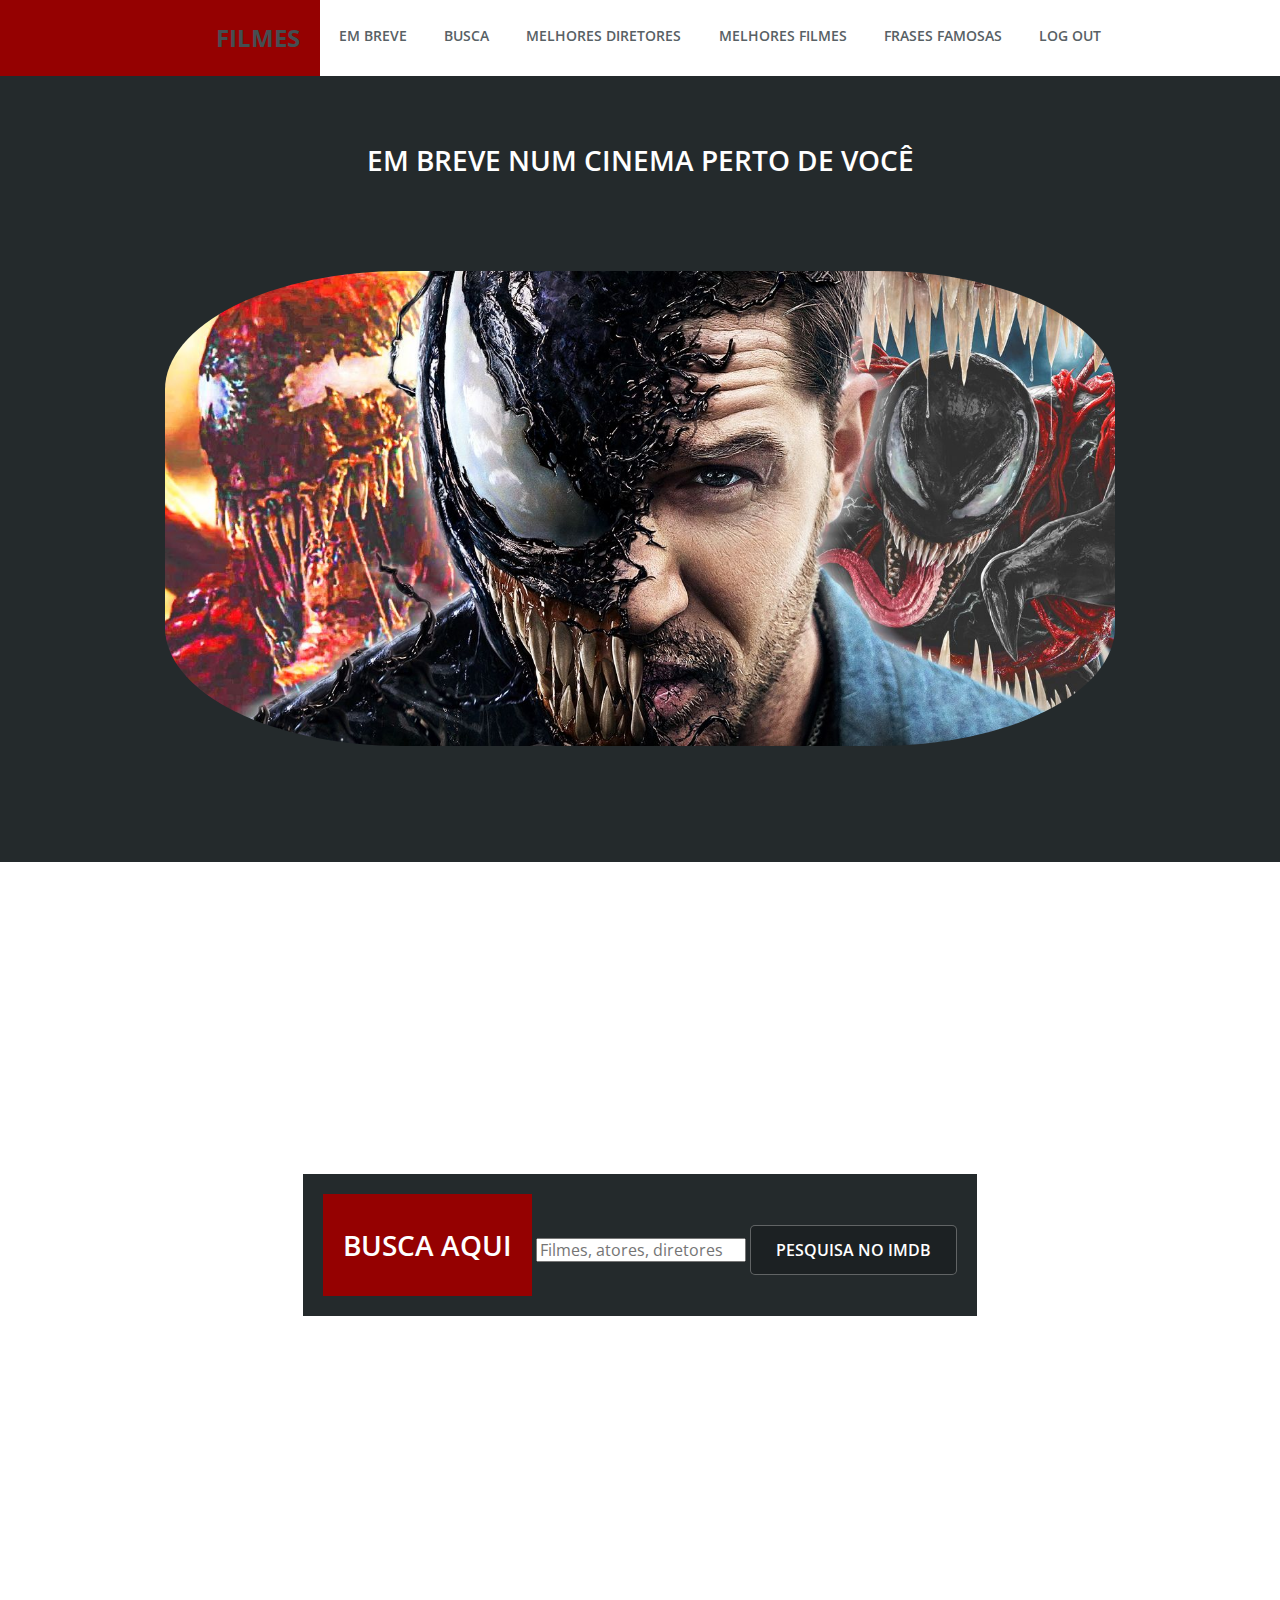
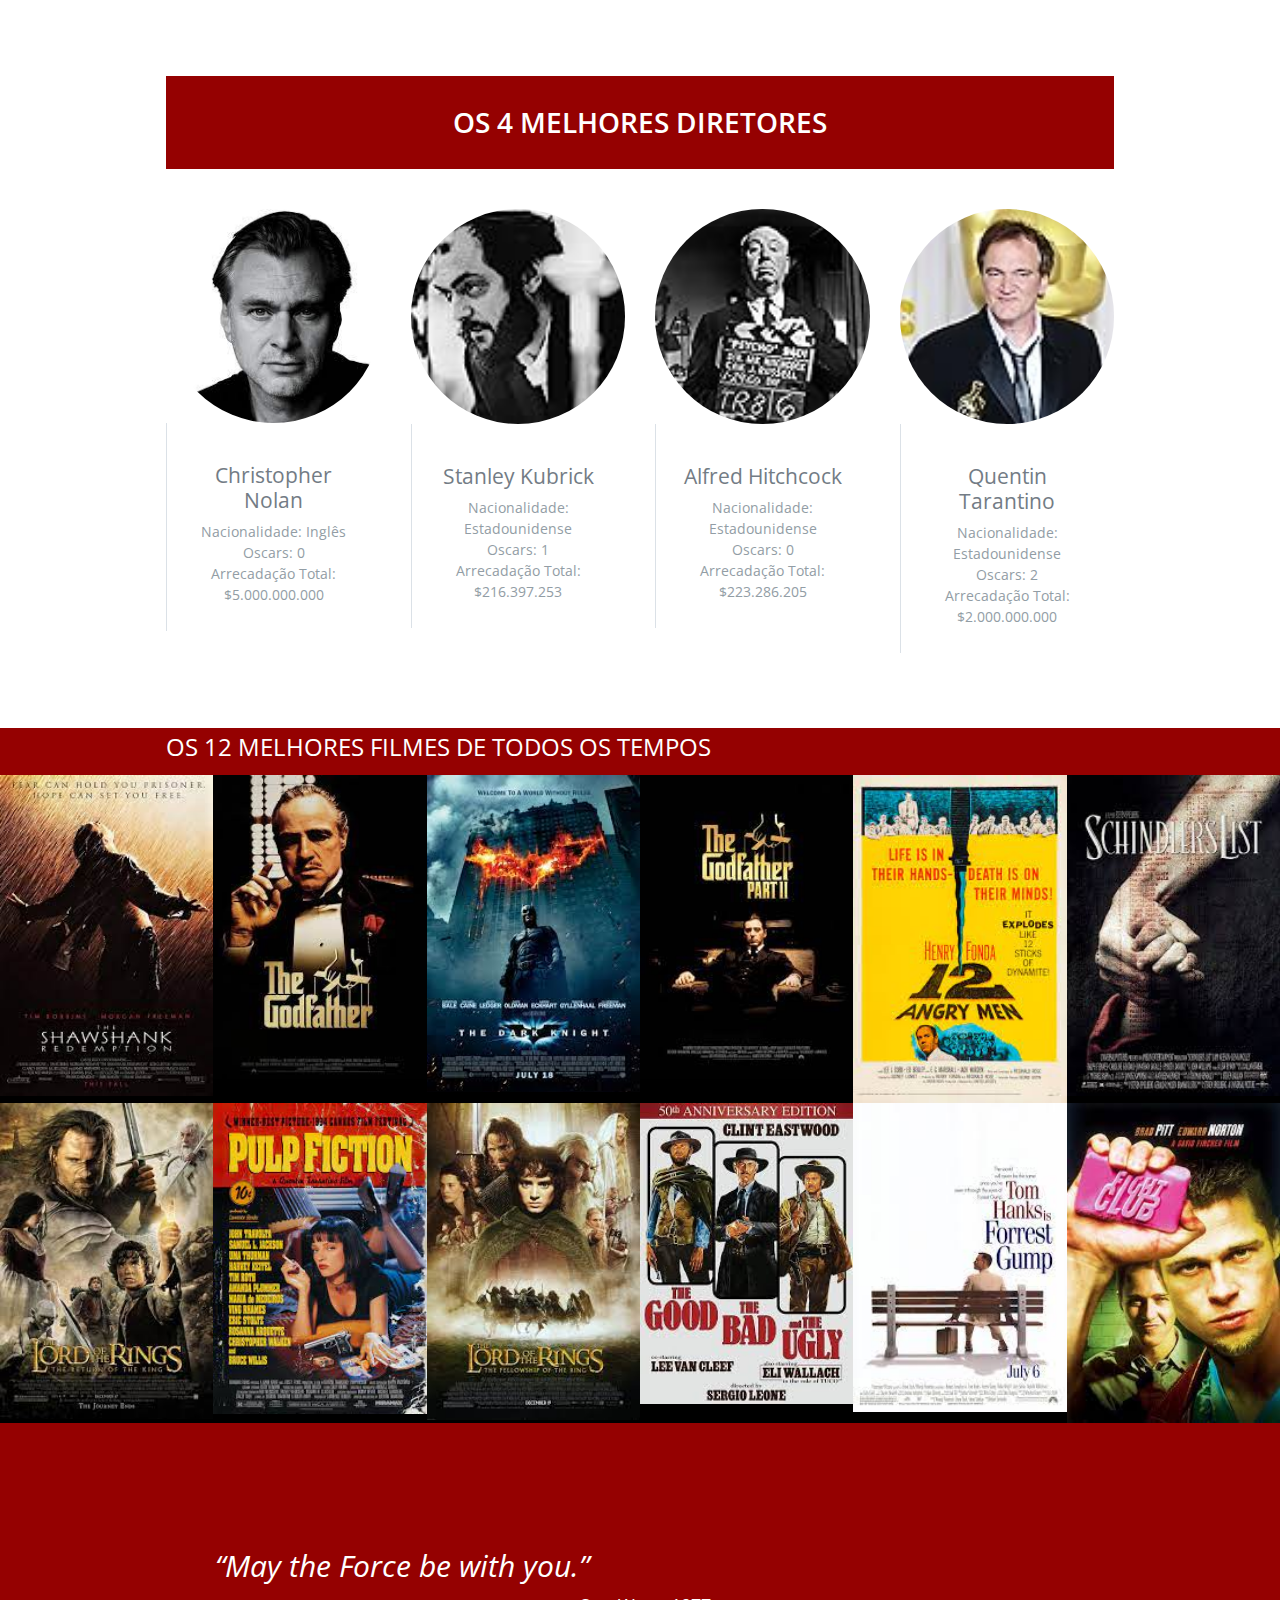
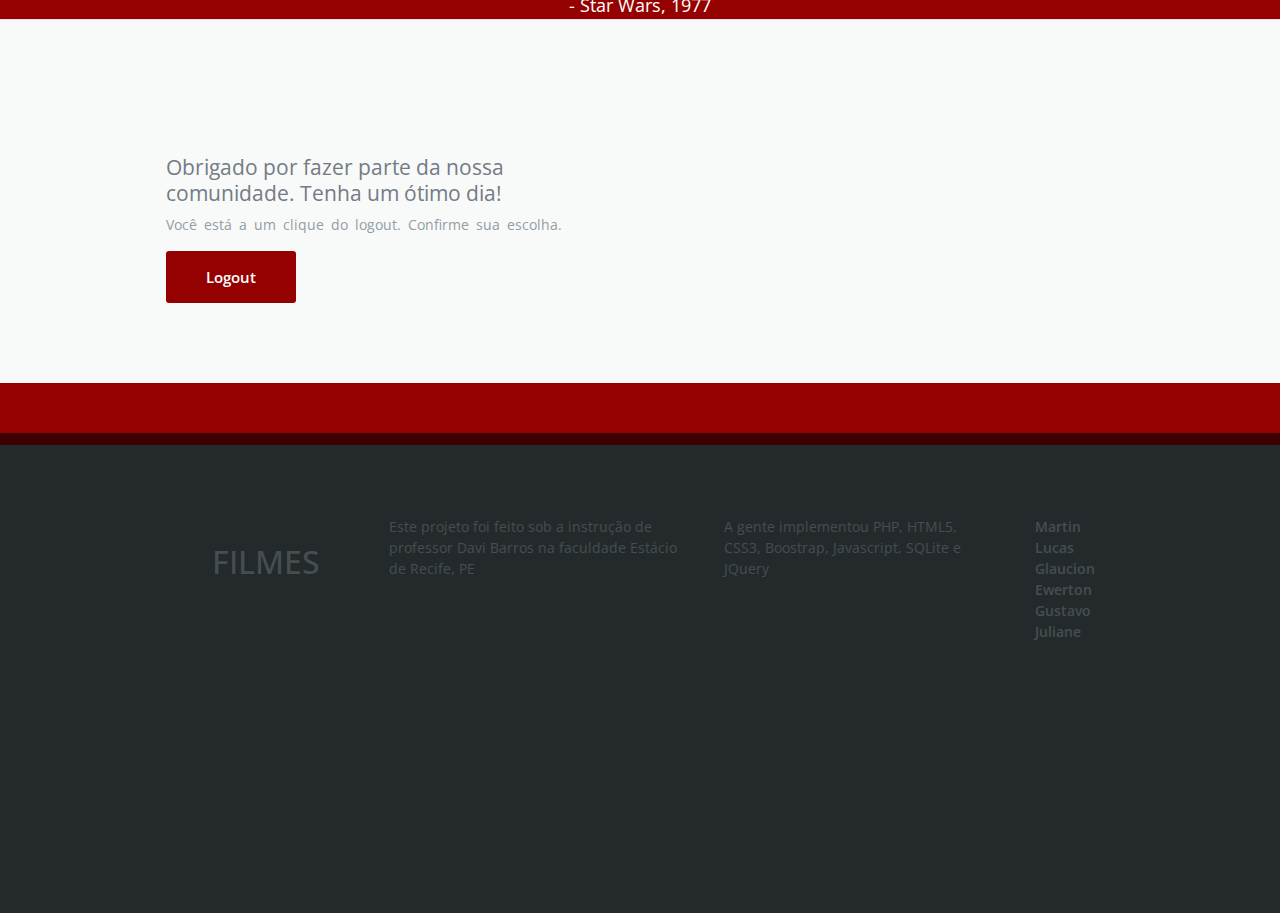
==== index_logged_in.html @ c0356022 "Fixed spelling of Quentin" ====
<!doctype html>
<html lang="pt-br">
    <head>
        <title> Filmes </title>
        <meta charset="utf-8">
        <meta name="viewport" content="width=device-width, initial-scale=1">  
        <meta name="author" content="Martin">
        <meta name="description" content="site de filmes">
        <meta name="keywords" content="html5, tecnologia, css, javasscript, php, filmes">
        <link rel="stylesheet" href="https://cdn.jsdelivr.net/npm/bootstrap@5.1.0/dist/css/bootstrap.min.css">

        <link rel="stylesheet" href="https://use.fontawesome.com/releases/v5.2.0/css/all.css" integrity="sha384-hWVjflwFxL6sNzntih27bfxkr27PmbbK/iSvJ+a4+0owXq79v+lsFkW54bOGbiDQ" crossorigin="anonymous">
        <!-- Fonts -->
        <link href='http://fonts.googleapis.com/css?family=Sintony:400,700' rel='stylesheet' type='text/css'>
        <link href='http://fonts.googleapis.com/css?family=Open+Sans:400,600,700' rel='stylesheet' type='text/css'>
        
        <link rel="stylesheet" href="style/normalize.css">
        <link rel="stylesheet" href="style/main.css">
      
    </head>
    <body class="no-js">
        
        <header class="header">
          <a href="index.html" class="logo-text">Filmes</a>
          
          <button style="display: none;" class="header__btnMenu"> <i class="fas fa-bars fa-2x"></i> <span class="sr-only">Menu</span></button>
          
          <nav class="header__nav">
            <ul>
              <li><a href="#slider">em breve</a></li>
              <li><a href="#pesquisa">Busca</a></li>
              <li><a href="#diretores">Melhores diretores</a></li>
              <li><a href="#filmes">melhores filmes</a></li>
              <li><a href="#frases">frases famosas</a></li>
              <li><a href="#signup">Log out</a></li>
            </ul>
          </nav>
        </header>
        
        <div class="laptop-slider" id="slider">
          <h1 class="hero__title-breve">Em breve num cinema perto de você</h1>
          <div class="placeholder"></div>            
          <div class="slideshow">
            <figure><img alt="Venom" src="img/filmes/home1.jpg" class="home_img" style="border-radius: 25%;"/></figure>
            <figure><img alt="Avengers" src="img/filmes/home2.jpg" class="home_img" style="border-radius: 25%;"/></figure>
            <figure><img alt="Spiderman" src="img/filmes/home3.jpg" class="home_img" style="border-radius: 25%;"/></figure>
            <span class="prev" style="display: none;"><i class="fas fa-angle-left fa-4x"></i></span>
            <span class="next" style="display: none;"><i class="fas fa-angle-right fa-4x"></i></span>
          </div>                    
        </div>

        <section class="hero" id="pesquisa">
          <div class="placeholder"></div>            
          <!-- <h1 class="hero__title" >            
            Pesquisa aqui
          </h1> -->

          <form class="hero__text" action="https://www.imdb.com/find" method="get" target="_blank">
            <label for="busca" class="hero__title">Busca aqui</label>
            <input type="text" name="q" placeholder="Filmes, atores, diretores" id="busca">
            <input class="hero__btn" type="submit" value="Pesquisa no IMDB">


          <!-- <p class="hero__text">Talvez uma barra para pesquisar algo?</p> -->
          <!-- <a href="https://www.imdb.com/chart/top/" target="_blank" class="hero__btn">IMDB Chart</a>                       -->
        </section>

        <div class="container" id="diretores">
          <div class="placeholder"></div>
          <h1 class="hero__title-diretores">Os 4 melhores diretores</h1>
            <section class="people-cards" >
            <article class="people-cards__card">               
                <a href="https://www.imdb.com/chart/top/" target="_blank"></a>
                <img src="img/diretores/Nolan.jpg" alt="Carousel Img" class="people-cards__image" style="border-radius: 50%;">

                <!-- <div class="people-cards__avatar">
                  <img src="img/diretores/Nolan.jpg" alt="Carousel Img">
                </div> -->
                <div class="people-cards__content">
                  <a href="https://www.imdb.com/name/nm0634240/" target="_blank">
                   <h2 class="people-cards__title">Christopher Nolan</h2>
                  </a>
                  <p class="people-cards__text">Nacionalidade: Inglês <br> Oscars: 0 <br>Arrecadação Total: $5.000.000.000  </p>
                </div>
            </article>
            
            <article class="people-cards__card">               

                <img src="img/diretores/kubrick.jpg" alt="Carousel g" class="people-cards__image" style="border-radius: 50%;">

                <div class="people-cards__content">
                  <a href="https://www.imdb.com/name/nm0000040/" target="_blank">
                    <h2 class="people-cards__title">Stanley Kubrick</h2>
                  </a>
                  <p class="people-cards__text">Nacionalidade: Estadounidense <br> Oscars: 1 <br>Arrecadação Total: $216.397.253</p>
                </div>
            </article>
            
            <article class="people-cards__card">               

                <img src="img/diretores/hitchcock.jpg" alt="Carousel Img" class="people-cards__image" style="border-radius: 50%;">

                <div class="people-cards__content">
                  <a href="https://www.imdb.com/name/nm0000033/" target="_blank">
                    <h2 class="people-cards__title">Alfred Hitchcock</h2>
                  </a>
                  <p class="people-cards__text">Nacionalidade: Estadounidense <br> Oscars: 0 <br>Arrecadação Total: $223.286.205</p>
                </div>
            </article>
            
            <article class="people-cards__card">               

                <img src="img/diretores/tarantino.jpg" alt="Carousel Img" class="people-cards__image" style="border-radius: 50%;">
                <div class="people-cards__content">
                  <a href="https://www.imdb.com/name/nm0000233/" target="_blank">
                    <h2 class="people-cards__title">Quentin Tarantino</h2>
                  </a>
                  <p class="people-cards__text">Nacionalidade: Estadounidense <br> Oscars: 2 <br>Arrecadação Total: $2.000.000.000</p>
                </div>
            </article> 
             
                
        </section>
        </div>
 
        <section class="last-articles" id="filmes">
          <div class="placeholder"></div>
            <div class="last-articles__title">
                <div class="container">
                    <h2>Os 12 melhores filmes de todos os tempos</h2>
                </div>
            </div>

          <div class="last-articles__thumbs col-md-12">
              <a href="https://www.imdb.com/title/tt0111161/?ref_=chttp_t_1" target="_blank">
                <img src="img/top12filmes/shawshank.jpg" alt=""></a>
              <a href="https://www.imdb.com/title/tt0068646/?ref_=chttp_t_2" target="_blank"><img src="img/top12filmes/godfather.jpg" alt=""></a>
              <a href="https://www.imdb.com/title/tt0468569/?ref_=chttp_t_3" target="_blank"><img src="img/top12filmes/thedarkknight.jpg" alt=""></a>
              <a href="https://www.imdb.com/title/tt0071562/?ref_=chttp_t_4" target="_blank"><img src="img/top12filmes/godfather2.jpg" alt=""></a>
              <a href="https://www.imdb.com/title/tt0050083/?ref_=chttp_t_5" target="_blank"><img src="img/top12filmes/12angrymen.jpg" alt=""></a>
              <a href="https://www.imdb.com/title/tt0108052/?ref_=chttp_t_6" target="_blank"><img src="img/top12filmes/schindlerslist.jpg" alt=""></a>
              <a href="https://www.imdb.com/title/tt0167260/?ref_=chttp_t_7" target="_blank"><img src="img/top12filmes/lotrReturn.jpg" alt=""></a>
              <a href="https://www.imdb.com/title/tt0110912/?ref_=chttp_t_8" target="_blank"><img src="img/top12filmes/pulp.jpg" alt=""></a>
              <a href="https://www.imdb.com/title/tt0120737/?ref_=chttp_t_9" target="_blank"><img src="img/top12filmes/lotrFellowship.jpg" alt=""></a>
              <a href="https://www.imdb.com/title/tt0060196/?ref_=chttp_t_10" target="_blank"><img src="img/top12filmes/goodBadUgly.jpg" alt=""></a>
              <a href="https://www.imdb.com/title/tt0109830/?ref_=chttp_t_11" target="_blank"><img src="img/top12filmes/forrest.jpg" alt=""></a>
              <a href="https://www.imdb.com/title/tt0137523/?ref_=chttp_t_12" target="_blank"><img src="img/top12filmes/fightClub.jpg" alt=""></a>
          </div>
        </section>

       
        
        <section class="quote-container" id="frases">
          <div class="placeholder"></div>

          <div class="quote-slideshow">
            <figure>
              <h2>“May the Force be with you.” </h2>
              <figcaption>
                - Star Wars, 1977
              </figcaption>
            </figure>
            <figure>
              <h2>“There's no place like home.”</h2>
              <figcaption>
                - The Wizard of Oz, 1939
              </figcaption>
            </figure>
            <figure>
              <h2>“I'm the king of the world!” </h2>
              <figcaption>
                - Titanic, 1997
              </figcaption>
            </figure>
            <figure>
              <h2>“Carpe diem. Seize the day, boys. Make your lives extraordinary.”</h2>
              <figcaption>
                - Dead Poets Society, 1989
              </figcaption>
            </figure>
            <figure>
              <h2>“Elementary, my dear Watson.” </h2>
              <figcaption>
                - The Adventures of Sherlock Holmes, 1939
              </figcaption>
            </figure>          
            <span class="prev" style="display:none;"><i class="fas fa-angle-left fa-2x"></i></span>
            <span class="next" style="display:none;"><i class="fas fa-angle-right fa-2x"></i></span>
          </div>
          
          <section class="content" id="signup">
            <div class="placeholder"></div>
          <div class="container">
          
            
            <article>
              <h3>Obrigado por fazer parte da nossa comunidade. Tenha um ótimo dia!</h3>
              <p>Você está a um clique do logout. Confirme sua escolha.</p>            
              <!-- <a href="test_register.php" class="button button-primary">Signup</a> -->
              <a href="javascript:void(0);" class="button button-secundary" onclick="delayedLogout()">Logout</a>

                    <script>
                    function delayedLogout() {
                        // Delay for 3 seconds (adjust the value as needed)
                        setTimeout(function() {
                            window.location.href = 'logged_out.php';
                        }, 1000); // 000 milliseconds (1 second)
                    }
                    </script>

            </article>
  
            
          </section>
          
        </section>

        <footer class="footer">
            <div class="container">
                <h2 class="footer__logo">Filmes</h2>
        
                <p>Este projeto foi feito sob a instrução de professor Davi Barros na faculdade Estácio de Recife, PE</p>

                <p>A gente implementou PHP, HTML5, CSS3, Boostrap, Javascript, SQLite e JQuery</p>

              <ul class="footer__links">
                <li><a href="#">Martin</a></li>
                <li><a href="#">Lucas</a></li>
                <li><a href="#">Glaucion</a></li>
                <li><a href="#">Ewerton</a></li>
                <li><a href="#">Gustavo</a></li>
                <li><a href="#">Juliane</a></li>
              </ul>
            </div>
        </footer>
        
        <script src="js/menu.js"></script>        
        <script src="js/carousel.js"></script>
        <script src="js/main.js"></script>

        <script>
          document.querySelectorAll('a[href^="#"]').forEach(anchor => {
              anchor.addEventListener('click', function(e) {
                  e.preventDefault();
                  document.querySelector(this.getAttribute('href')).scrollIntoView({
                      behavior: 'smooth'
                  });
              });
          });
      </script>
      

    </body>
</html>
---- style/main.css ----
body{
    margin: 0;
    font-family: 'Open Sans', sans-serif;
    line-height: 1.5;
}

img{
    max-width: 100%;
}
.container{
    margin-right: auto;    
    margin-left: auto;
    padding-left: 1em;
    padding-right: 1em;
    max-width: 980px;
}

.header{
    background: #fff;
    width: 100%;
}

.js .header{
    position: fixed;
    width: 100%;
    z-index: 10;
}

.logo-text{
    text-transform: uppercase;
    background-color: #950101;
    font-size: 24px;
    margin: 0;
    padding: 20px;
    display: block;
    text-decoration: none;
    font-weight: bold;
    color: #fff;
    float: left;
    text-align: right;
}

.logo-text:hover{
    color: #454e51;
}

.header__nav{
    clear: left;
}
.header__nav ul{
    margin: 0;
    padding: 0;
}
.header__nav li {
    list-style-type: none;
    background: #242c2c;
    text-align: center;
    border-bottom: 1px dotted rgba(255,255,255, 0.2);
}
.header__nav a {
    text-decoration: none;
    text-transform: uppercase;
    color: #586165;
    font-size: 14px;
    font-weight: 600;
    display: block;
    padding: 25px 0;
    transition: .8s ease;
}
.header__nav a:hover {
    color: #950101;  
}
.header__btnMenu{
    float: right;
    margin: 1.5em;
    background: transparent;
    border: none;
    font-size: 14px;
}

.js .header__nav{
    transition: max-height 1s;
}

.js .laptop-slider{
    overflow: hidden;
    color: white;
}
.js .laptop-slider .slideshow{
    position: relative;
    width: 100%;
    margin: auto;
    max-width: 950px;
}
.js .laptop-slider figure{
    opacity: 0;
    transition: 1s opacity;
    width: 100%;
    position: absolute;
    top: 0;
    left: 0;
    
}
.js .laptop-slider figure.show{
    opacity: 1;
    position: static;
    
}
.js .laptop-slider .prev, .js .laptop-slider .next{
    z-index: 3;
    position: absolute;
    top: 50%;
    cursor: pointer;
}
.js .laptop-slider .prev{
    left: 10px;
}
.js .laptop-slider .next{
    right: 10px;
}





.js .quote-slideshow{
    position: relative;
    width: 100%;
    margin: auto;
    max-width: 950px;
    box-sizing: border-box;
    padding: 0 50px;
    color: white;
}
.js .quote-slideshow figure h2{
    margin-top: 0;
}
.js .quote-slideshow figure{
    opacity: 0;
    transition: 1s opacity;
    position: absolute;
    top: 0;
    left: 50px;
    right: 50px;
    box-sizing: border-box;
    margin: 0;
}
.js .quote-slideshow figure.show{
    opacity: 1;
    position: static;
    
}
.js .quote-slideshow .prev, .js .quote-slideshow .next{
    z-index: 3;
    position: absolute;
    top: 50%;
    cursor: pointer;
}
.js .quote-slideshow .prev{
    left: 10px;
}
.js .quote-slideshow .next{
    right: 10px;
}


.hero{
    height: 80vh;
    padding: 40px 20px;
    text-align: center;
    display: flex;
    flex-direction: column;
    justify-content: center;
    align-items: center;
    
    background: linear-gradient(45deg, white 50%, transparent 50%) left calc(50% + 20px) bottom no-repeat, 
                linear-gradient(-45deg, white 50%, transparent 50%) left calc(50% - 20px) bottom no-repeat, 
                url(../img/search_bg_img.jpg);
    background-size: 40px 40px, 40px 40px, cover;
}

.hero__title{
    background-color: #950101;
    color: white;
    font-size: 28px;
    font-weight: 600;
    padding: 30px 20px;
    text-transform: uppercase;
}
.hero__title-diretores {
    text-align: center;
    background-color: #950101;
    color: white;
    text-transform: uppercase;
    font-size: 28px;
    font-weight: 600;
    padding: 30px 20px;
}
.hero__text{
    background-color: #242a2c;
    margin: 5px 30px 35px;
    color: white;
    padding: 20px;
    font-size: 16px;
}

.hero__btn{
    border: 1px solid rgba(255,255,255,.3);
    background-color: rgba(0,0,0,.2);
    border-radius: 5px;
    padding: 15px 25px;
    display: inline-block;
    color: white;
    text-decoration: none;
    font-size: 16px;
    font-weight: 600;
    text-transform: uppercase;
}

.people-cards{
    margin-top: 2.5em;
}

.people-cards__card:hover{
    outline: 5px solid #950101;
    outline-offset: -5px;
}
.people-cards__card:hover .people-cards__avatar img{
    transform: translateY(-50%);
}
.people-cards__card:hover .people-cards__title,
.people-cards__card:hover .people-cards__text{
    color: #950101;
}

.people-cards__image{
    width: 100%;
}

.people-cards__avatar{
    margin: -55px auto;
    width: 88px;
    height: 88px;
    overflow: hidden;
}
.people-cards__content{
    text-align: center;
    padding: 40px 25px 10px;
    border-left: 1px solid #dbe1e7;
}
.people-cards__title{
    color: #737c85;
    font-size: 21px;
    font-weight: normal;
}
.people-cards__text{
    color: #929da5;
    font-size: 14px;    
}



.content{
    background: #f8f9f9;
    padding: 20px 0 80px;
    border-top: 1px solid #e3e3e3;
}

.content h3{
    color: #737c85;
    font-size: 21px;
    padding-top: 40px;
    font-weight: 400;
}
.content p{
    color: #929da5;
    font-size: 14px;
    word-spacing: 3px;
}
.button{
    padding: 15px 40px;
    border-radius: 3px;
    text-decoration: none;
    font-weight: 600;
    font-size: 15px;
    margin-right: 15px;
    display: inline-block;
    transition: background .5s;
}
.button:hover{
    background-color: #242a2c;
    color: #950101;
}
.button-primary{
    background-color: #3D0000;
    color: white;
}
.button-secundary{
    background-color: #950101;
    color: white;
}


.last-articles__title{
    background-color: #950101;
    padding: 5px 0;
    
}

.last-articles__title h2{
    font-size: 24px;
    color: white;
    text-transform: uppercase;
    font-weight: 400;
}

.last-articles__thumbs{
    display: grid;
    grid-template-columns: repeat(auto-fill, minmax(250px, 1fr));
    grid-auto-rows: auto;
    grid-gap: 0;
    background:none;
    background-color: black;
}
.last-articles__thumbs img{
    display: block;
    width: 100%;
}

.last-articles__thumbs img:hover {
    opacity: 0.7;
    
}


.laptop-slider{
    background-color: #242a2c;
    padding: 125px 0 100px;
    width: 100%;
    overflow: auto;
}

.slideshow{
    white-space: nowrap;
}
.slideshow figure{
    display: inline-block;
}




.quote-container{
    background-color: #950101;
    padding: 50px 0;
    border-bottom: 12px solid #3D0000;
}

.quote-slideshow h2{
    color: white;
    font-size: 30px;
    font-style: italic;
    font-weight: normal;
}

.quote-slideshow figcaption{
    color: white;
    font-size: 18px;
    text-align: center;
}

.no-js .quote-slideshow figure + figure{
    margin-top: 5em;
}


.footer{
    background-color: #242a2c;
    padding: 50px 0 250px;
    color: #454e51;
    font-size: 14px;
}

.footer__links li{
    list-style: none;
}
.footer__links a{
    color: #454e51;
    display: block;
    font-weight: 600;
    text-decoration: none;
}

.footer__logo{
    text-transform: uppercase;
}

@media screen and (min-width: 1024px){
    .header{
        position: fixed;
    }
    
    .logo-text{
        width: 25%;
        box-sizing: border-box;
    }
    
    .header__btnMenu{
        display: none;
    }
    
    .header__nav{
        float: left;
        width: 75%;
        clear: none;
        max-width: 800px;
    }
    
    .header__nav ul{
        display: flex;
        justify-content: space-around;
    }
    
    .header__nav li {
        border-bottom: none;
        flex-grow: 1;
    }
    
    .header__nav a{
        background: white;        
    }
    
    
    .people-cards{
        display: grid;
        grid-template-columns: repeat(4, 1fr);
        grid-gap: 30px;
    }
    
    
    .content .container{
        display: grid;
        grid-template-columns: 1fr 1fr;
        grid-gap: 30px;
    }
    
    .last-articles__thumbs{
        grid-template-columns: repeat(6, 1fr);
    }
    
    .footer .container{
        display: flex;
    }
    .footer .container > * {
        margin: 1.5em;
    }
}

a {
    text-decoration: none; /* Removes the underline */
  }
  
.placeholder {
    height: 75px;
    background-color: none;
}


.hero__title-breve {
    text-align: center;
    color: white;
    text-transform: uppercase;
    font-size: 28px;
    font-weight: 600;
}

.hero__title-login {
    text-align: center;
    color: #454e51;
    text-transform: uppercase;
    font-size: 28px;
    font-weight: 600;
}

.custom_alert-dark {
    background-color: #454e51; /* Background color */
    border-color: #454e51;    /* Border color */
    color: white;             /* Text color */
}

.custom_button-red {
    background-color: #950101; /* Background color */
    border-color: #950101;    /* Border color */
    color: white;         /* Text color */ 
}


.welcome-text{
    color: #950101;
}
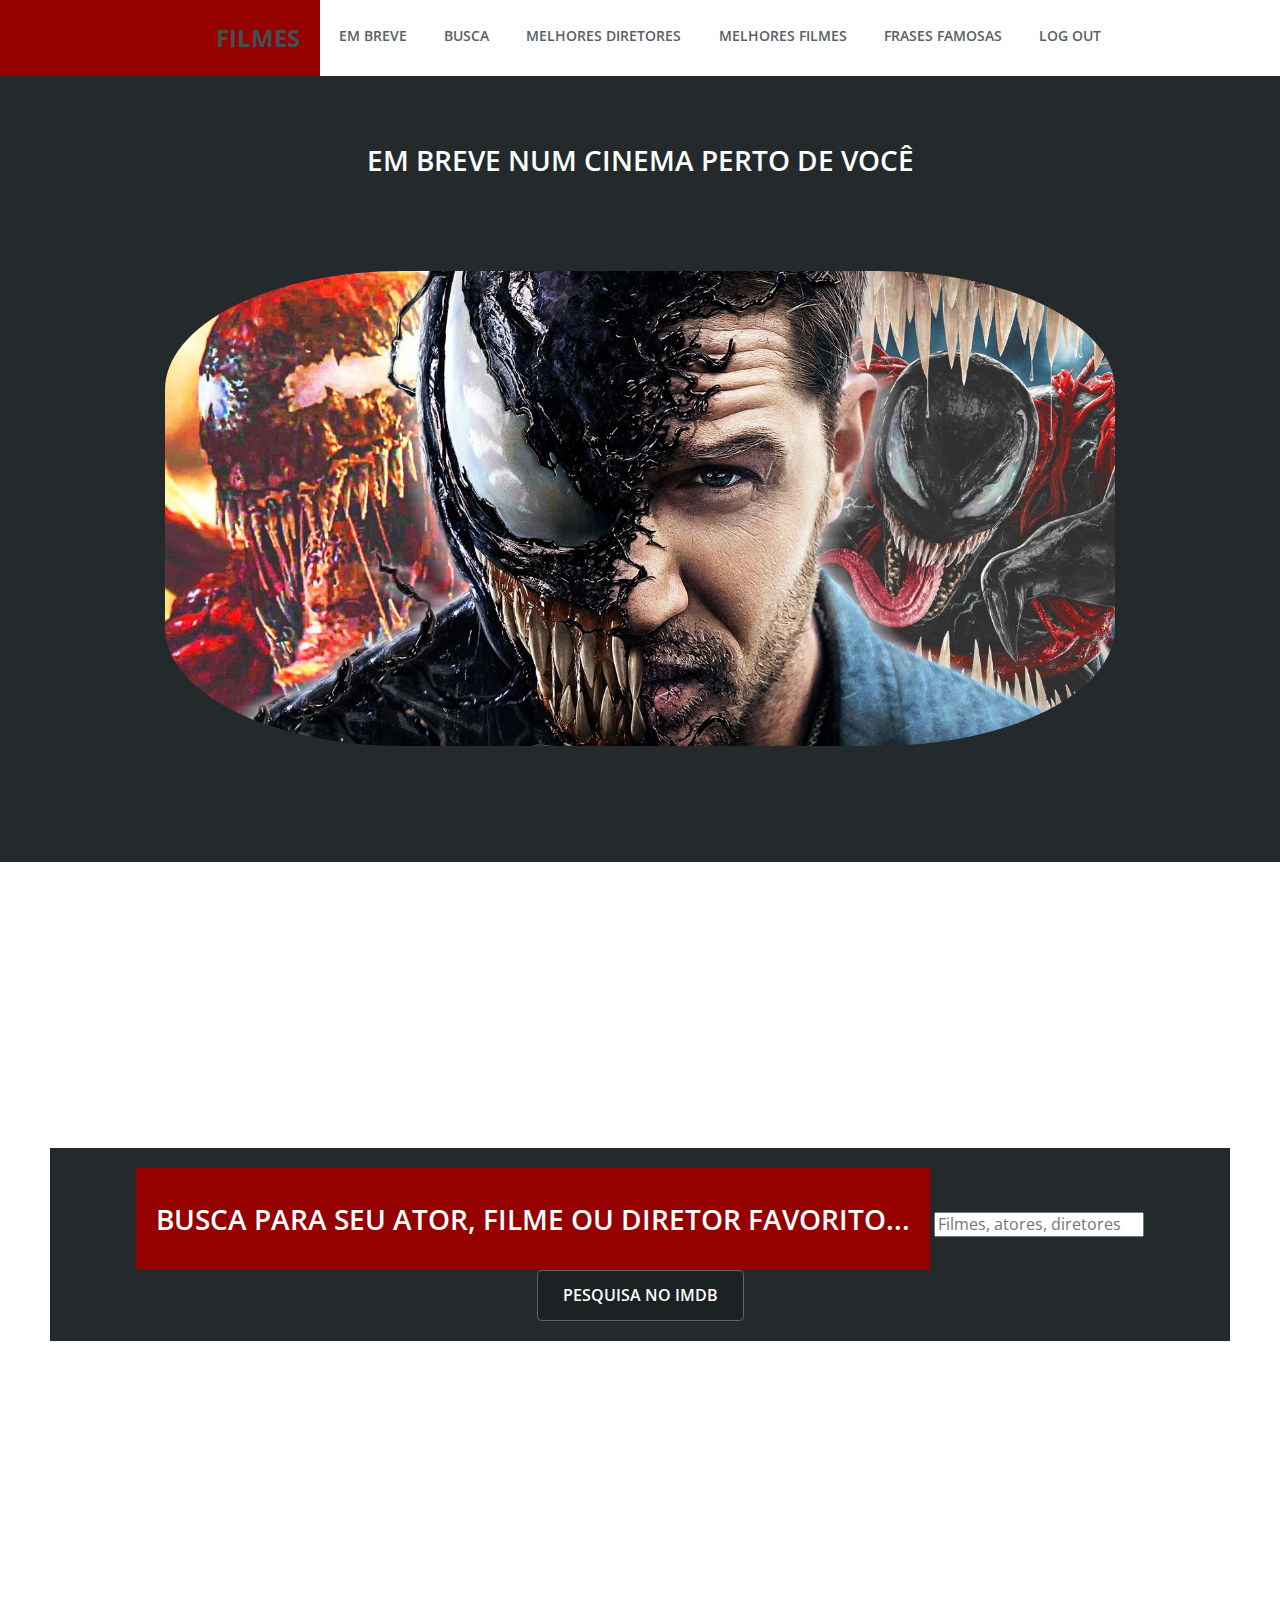
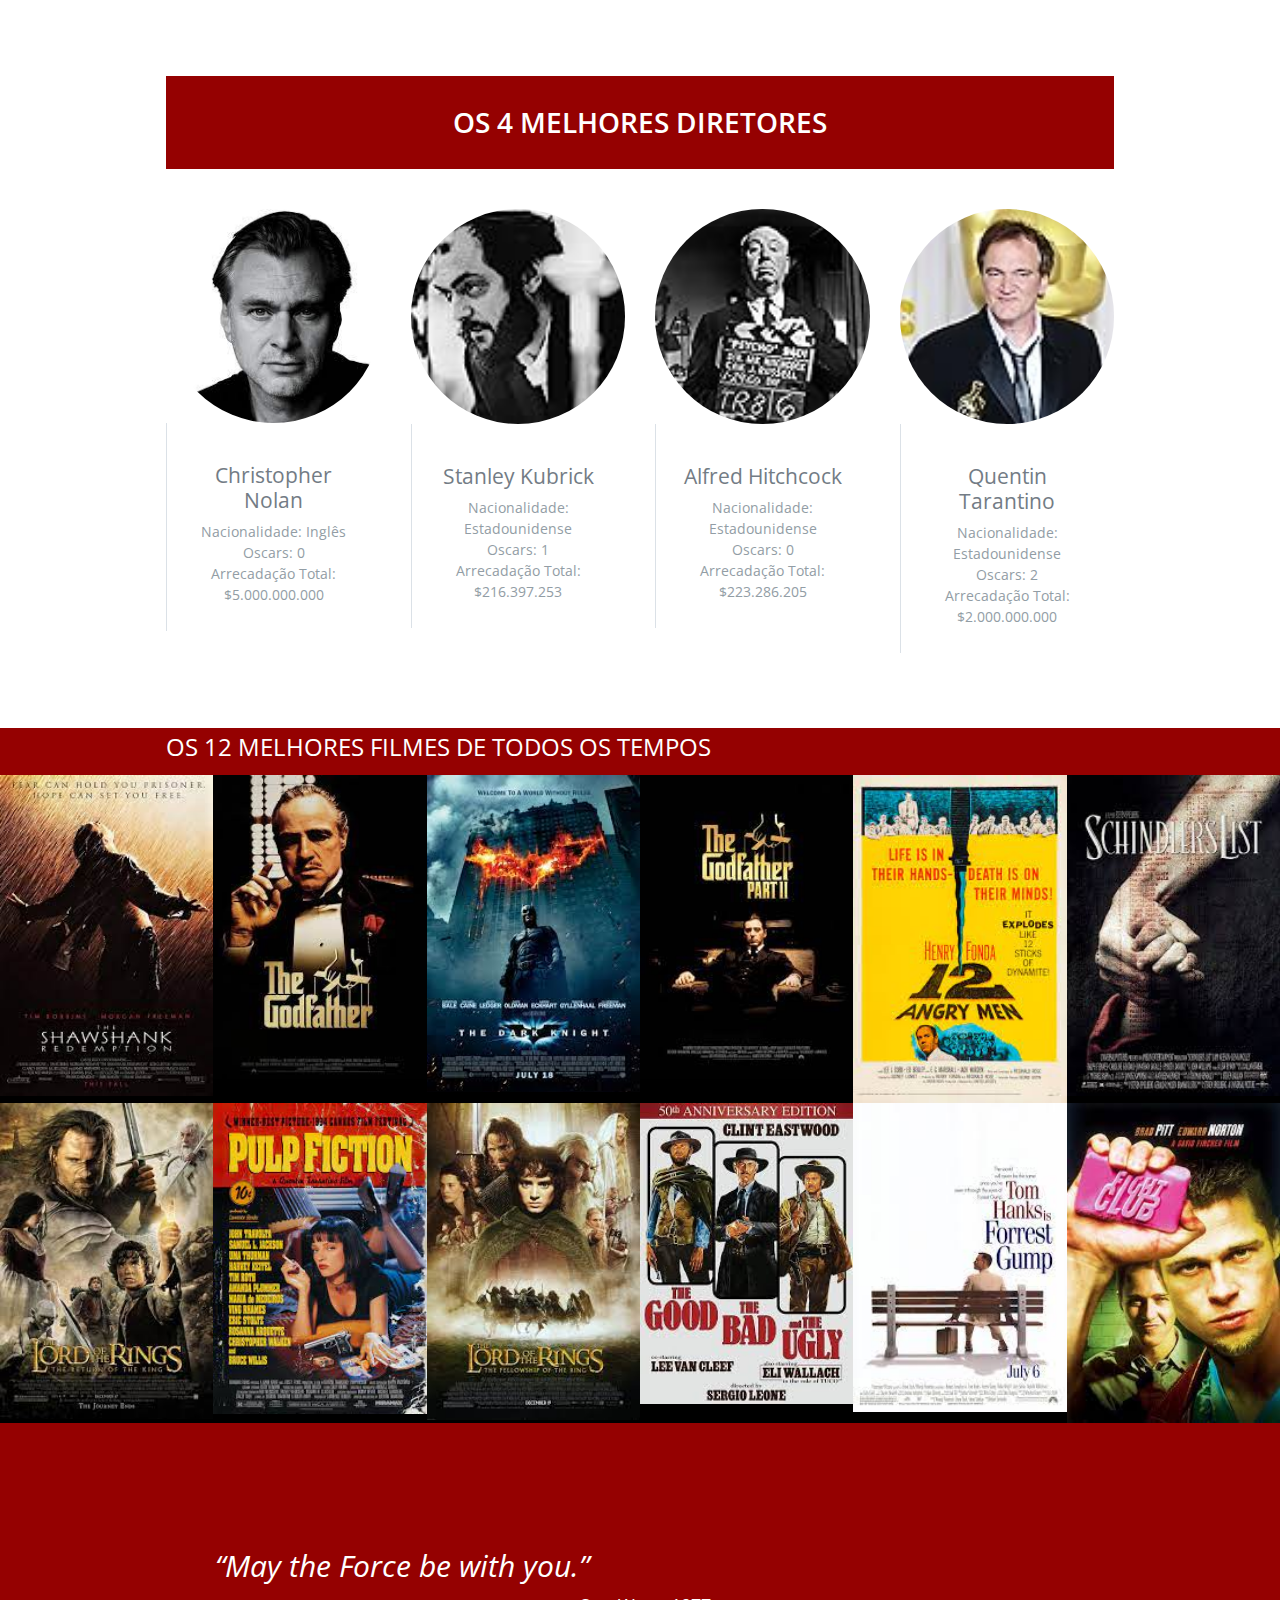
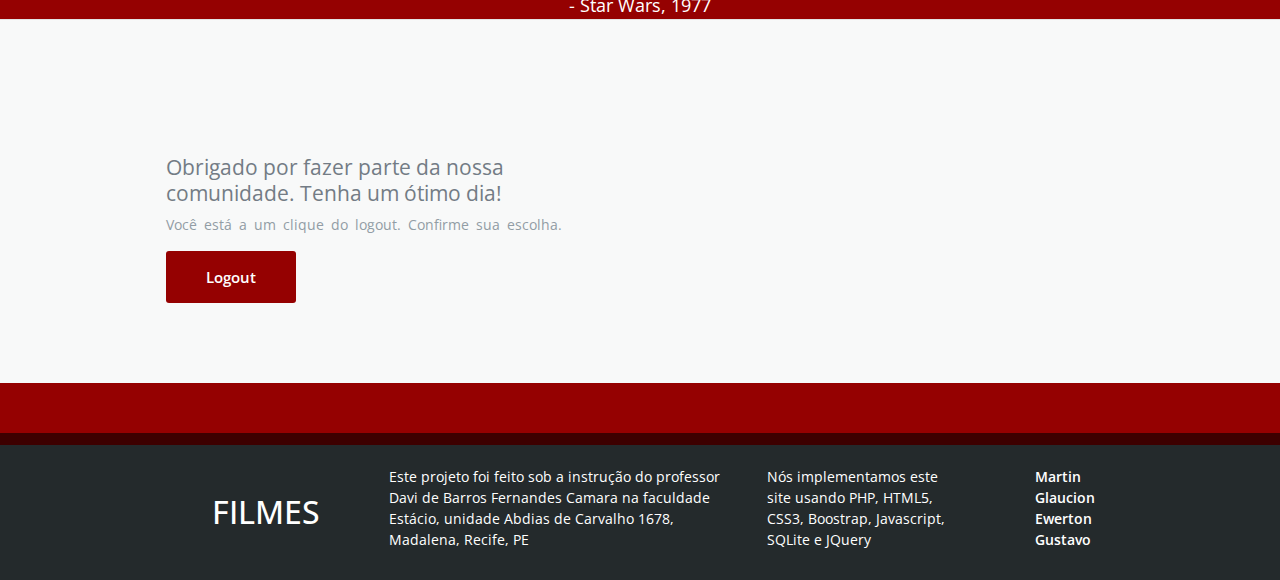
==== commit ed093349: "Added home icon, changed footer layout" ====
--- a/index_logged_in.html
+++ b/index_logged_in.html
@@ -56,13 +56,11 @@
           </h1> -->
 
           <form class="hero__text" action="https://www.imdb.com/find" method="get" target="_blank">
-            <label for="busca" class="hero__title">Busca aqui</label>
+            <label for="busca" class="hero__title">Busca para seu ator, filme ou diretor favorito...</label>
             <input type="text" name="q" placeholder="Filmes, atores, diretores" id="busca">
             <input class="hero__btn" type="submit" value="Pesquisa no IMDB">
 
 
-          <!-- <p class="hero__text">Talvez uma barra para pesquisar algo?</p> -->
-          <!-- <a href="https://www.imdb.com/chart/top/" target="_blank" class="hero__btn">IMDB Chart</a>                       -->
         </section>
 
         <div class="container" id="diretores">
@@ -71,11 +69,8 @@
             <section class="people-cards" >
             <article class="people-cards__card">               
                 <a href="https://www.imdb.com/chart/top/" target="_blank"></a>
-                <img src="img/diretores/Nolan.jpg" alt="Carousel Img" class="people-cards__image" style="border-radius: 50%;">
-
-                <!-- <div class="people-cards__avatar">
-                  <img src="img/diretores/Nolan.jpg" alt="Carousel Img">
-                </div> -->
+                <img src="img/diretores/Nolan.jpg" alt="Christopher Nolan" class="people-cards__image" style="border-radius: 50%;">
+
                 <div class="people-cards__content">
                   <a href="https://www.imdb.com/name/nm0634240/" target="_blank">
                    <h2 class="people-cards__title">Christopher Nolan</h2>
@@ -86,7 +81,7 @@
             
             <article class="people-cards__card">               
 
-                <img src="img/diretores/kubrick.jpg" alt="Carousel g" class="people-cards__image" style="border-radius: 50%;">
+                <img src="img/diretores/kubrick.jpg" alt="Stanley Kubrick" class="people-cards__image" style="border-radius: 50%;">
 
                 <div class="people-cards__content">
                   <a href="https://www.imdb.com/name/nm0000040/" target="_blank">
@@ -98,7 +93,7 @@
             
             <article class="people-cards__card">               
 
-                <img src="img/diretores/hitchcock.jpg" alt="Carousel Img" class="people-cards__image" style="border-radius: 50%;">
+                <img src="img/diretores/hitchcock.jpg" alt="Alfred Hitchcock" class="people-cards__image" style="border-radius: 50%;">
 
                 <div class="people-cards__content">
                   <a href="https://www.imdb.com/name/nm0000033/" target="_blank">
@@ -110,7 +105,7 @@
             
             <article class="people-cards__card">               
 
-                <img src="img/diretores/tarantino.jpg" alt="Carousel Img" class="people-cards__image" style="border-radius: 50%;">
+                <img src="img/diretores/tarantino.jpg" alt="Quentin Tarantino" class="people-cards__image" style="border-radius: 50%;">
                 <div class="people-cards__content">
                   <a href="https://www.imdb.com/name/nm0000233/" target="_blank">
                     <h2 class="people-cards__title">Quentin Tarantino</h2>
@@ -131,20 +126,20 @@
                 </div>
             </div>
 
-          <div class="last-articles__thumbs col-md-12">
+            <div class="last-articles__thumbs col-md-12">
               <a href="https://www.imdb.com/title/tt0111161/?ref_=chttp_t_1" target="_blank">
-                <img src="img/top12filmes/shawshank.jpg" alt=""></a>
-              <a href="https://www.imdb.com/title/tt0068646/?ref_=chttp_t_2" target="_blank"><img src="img/top12filmes/godfather.jpg" alt=""></a>
-              <a href="https://www.imdb.com/title/tt0468569/?ref_=chttp_t_3" target="_blank"><img src="img/top12filmes/thedarkknight.jpg" alt=""></a>
-              <a href="https://www.imdb.com/title/tt0071562/?ref_=chttp_t_4" target="_blank"><img src="img/top12filmes/godfather2.jpg" alt=""></a>
-              <a href="https://www.imdb.com/title/tt0050083/?ref_=chttp_t_5" target="_blank"><img src="img/top12filmes/12angrymen.jpg" alt=""></a>
-              <a href="https://www.imdb.com/title/tt0108052/?ref_=chttp_t_6" target="_blank"><img src="img/top12filmes/schindlerslist.jpg" alt=""></a>
-              <a href="https://www.imdb.com/title/tt0167260/?ref_=chttp_t_7" target="_blank"><img src="img/top12filmes/lotrReturn.jpg" alt=""></a>
-              <a href="https://www.imdb.com/title/tt0110912/?ref_=chttp_t_8" target="_blank"><img src="img/top12filmes/pulp.jpg" alt=""></a>
-              <a href="https://www.imdb.com/title/tt0120737/?ref_=chttp_t_9" target="_blank"><img src="img/top12filmes/lotrFellowship.jpg" alt=""></a>
-              <a href="https://www.imdb.com/title/tt0060196/?ref_=chttp_t_10" target="_blank"><img src="img/top12filmes/goodBadUgly.jpg" alt=""></a>
-              <a href="https://www.imdb.com/title/tt0109830/?ref_=chttp_t_11" target="_blank"><img src="img/top12filmes/forrest.jpg" alt=""></a>
-              <a href="https://www.imdb.com/title/tt0137523/?ref_=chttp_t_12" target="_blank"><img src="img/top12filmes/fightClub.jpg" alt=""></a>
+                <img src="img/top12filmes/shawshank.jpg" alt="Shawshank Redemption"></a>
+              <a href="https://www.imdb.com/title/tt0068646/?ref_=chttp_t_2" target="_blank"><img src="img/top12filmes/godfather.jpg" alt="The Godfather"></a>
+              <a href="https://www.imdb.com/title/tt0468569/?ref_=chttp_t_3" target="_blank"><img src="img/top12filmes/thedarkknight.jpg" alt="The Dark Knight"></a>
+              <a href="https://www.imdb.com/title/tt0071562/?ref_=chttp_t_4" target="_blank"><img src="img/top12filmes/godfather2.jpg" alt="The Godfather 2"></a>
+              <a href="https://www.imdb.com/title/tt0050083/?ref_=chttp_t_5" target="_blank"><img src="img/top12filmes/12angrymen.jpg" alt="12 Angry Men"></a>
+              <a href="https://www.imdb.com/title/tt0108052/?ref_=chttp_t_6" target="_blank"><img src="img/top12filmes/schindlerslist.jpg" alt="Schindler's List"></a>
+              <a href="https://www.imdb.com/title/tt0167260/?ref_=chttp_t_7" target="_blank"><img src="img/top12filmes/lotrReturn.jpg" alt="The Return of the King"></a>
+              <a href="https://www.imdb.com/title/tt0110912/?ref_=chttp_t_8" target="_blank"><img src="img/top12filmes/pulp.jpg" alt="Pulp Ficton"></a>
+              <a href="https://www.imdb.com/title/tt0120737/?ref_=chttp_t_9" target="_blank"><img src="img/top12filmes/lotrFellowship.jpg" alt="The Fellowship of the Ring"></a>
+              <a href="https://www.imdb.com/title/tt0060196/?ref_=chttp_t_10" target="_blank"><img src="img/top12filmes/goodBadUgly.jpg" alt="The Good, the Bad and the Ugly"></a>
+              <a href="https://www.imdb.com/title/tt0109830/?ref_=chttp_t_11" target="_blank"><img src="img/top12filmes/forrest.jpg" alt="Forrest Gump"></a>
+              <a href="https://www.imdb.com/title/tt0137523/?ref_=chttp_t_12" target="_blank"><img src="img/top12filmes/fightClub.jpg" alt="Fight Club"></a>
           </div>
         </section>
 
@@ -195,8 +190,8 @@
             
             <article>
               <h3>Obrigado por fazer parte da nossa comunidade. Tenha um ótimo dia!</h3>
-              <p>Você está a um clique do logout. Confirme sua escolha.</p>            
-              <!-- <a href="test_register.php" class="button button-primary">Signup</a> -->
+              <p>Você está a um clique do logout. Confirme sua escolha.</p>          
+              
               <a href="javascript:void(0);" class="button button-secundary" onclick="delayedLogout()">Logout</a>
 
                     <script>
@@ -219,18 +214,16 @@
             <div class="container">
                 <h2 class="footer__logo">Filmes</h2>
         
-                <p>Este projeto foi feito sob a instrução de professor Davi Barros na faculdade Estácio de Recife, PE</p>
-
-                <p>A gente implementou PHP, HTML5, CSS3, Boostrap, Javascript, SQLite e JQuery</p>
-
-              <ul class="footer__links">
-                <li><a href="#">Martin</a></li>
-                <li><a href="#">Lucas</a></li>
-                <li><a href="#">Glaucion</a></li>
-                <li><a href="#">Ewerton</a></li>
-                <li><a href="#">Gustavo</a></li>
-                <li><a href="#">Juliane</a></li>
-              </ul>
+                <p>Este projeto foi feito sob a instrução do professor Davi de Barros Fernandes Camara na faculdade Estácio, unidade Abdias de Carvalho 1678, Madalena, Recife, PE</p>
+
+                <p>Nós implementamos este site usando PHP, HTML5, CSS3, Boostrap, Javascript, SQLite e JQuery</p>
+
+                <ul class="footer__links">
+                  <li><a href="#">Martin</a></li>
+                  <li><a href="#">Glaucion</a></li>
+                  <li><a href="#">Ewerton</a></li>
+                  <li><a href="#">Gustavo</a></li>
+                </ul>
             </div>
         </footer>
         
--- a/style/main.css
+++ b/style/main.css
@@ -376,16 +376,21 @@
 
 .footer{
     background-color: #242a2c;
-    padding: 50px 0 250px;
+    padding: 0;
+    margin: 0;
     color: #454e51;
     font-size: 14px;
+
+}
+.footer .container {
+      color: white;
 }
 
 .footer__links li{
     list-style: none;
 }
 .footer__links a{
-    color: #454e51;
+    color: white;
     display: block;
     font-weight: 600;
     text-decoration: none;
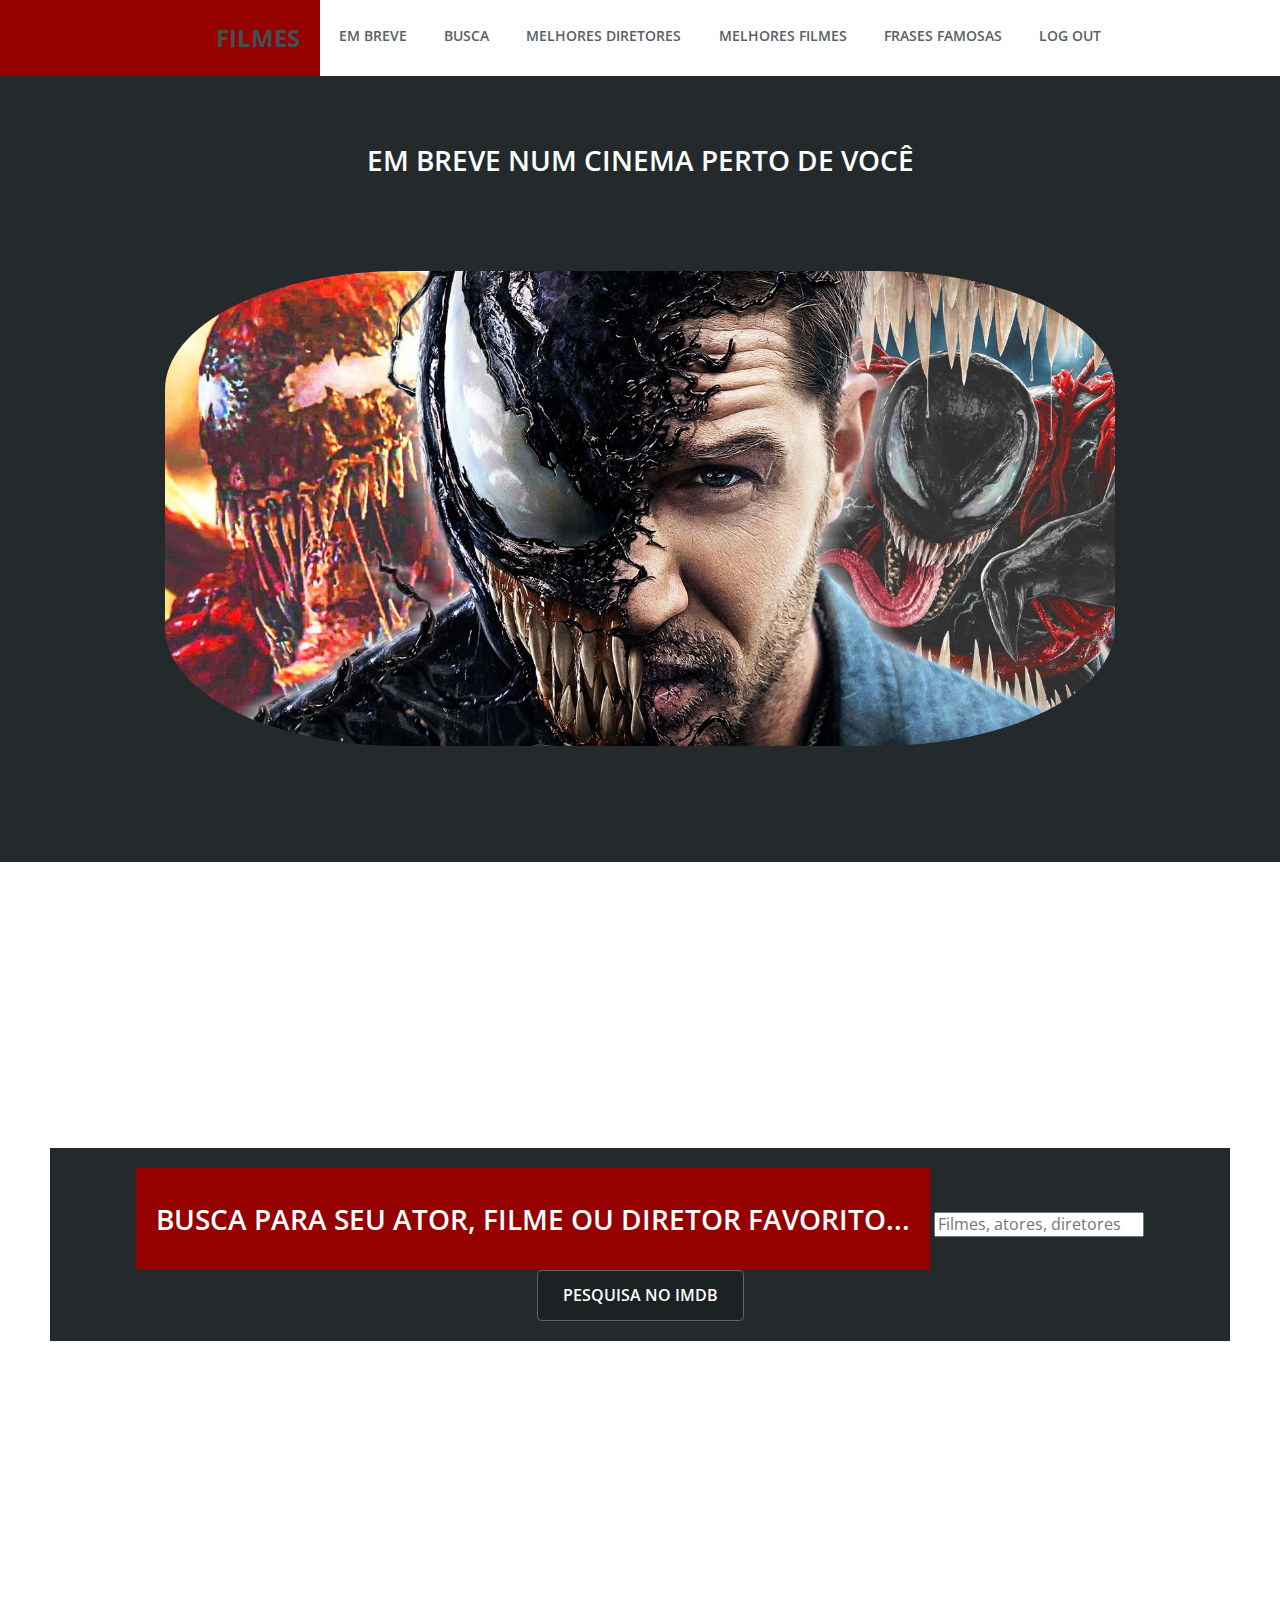
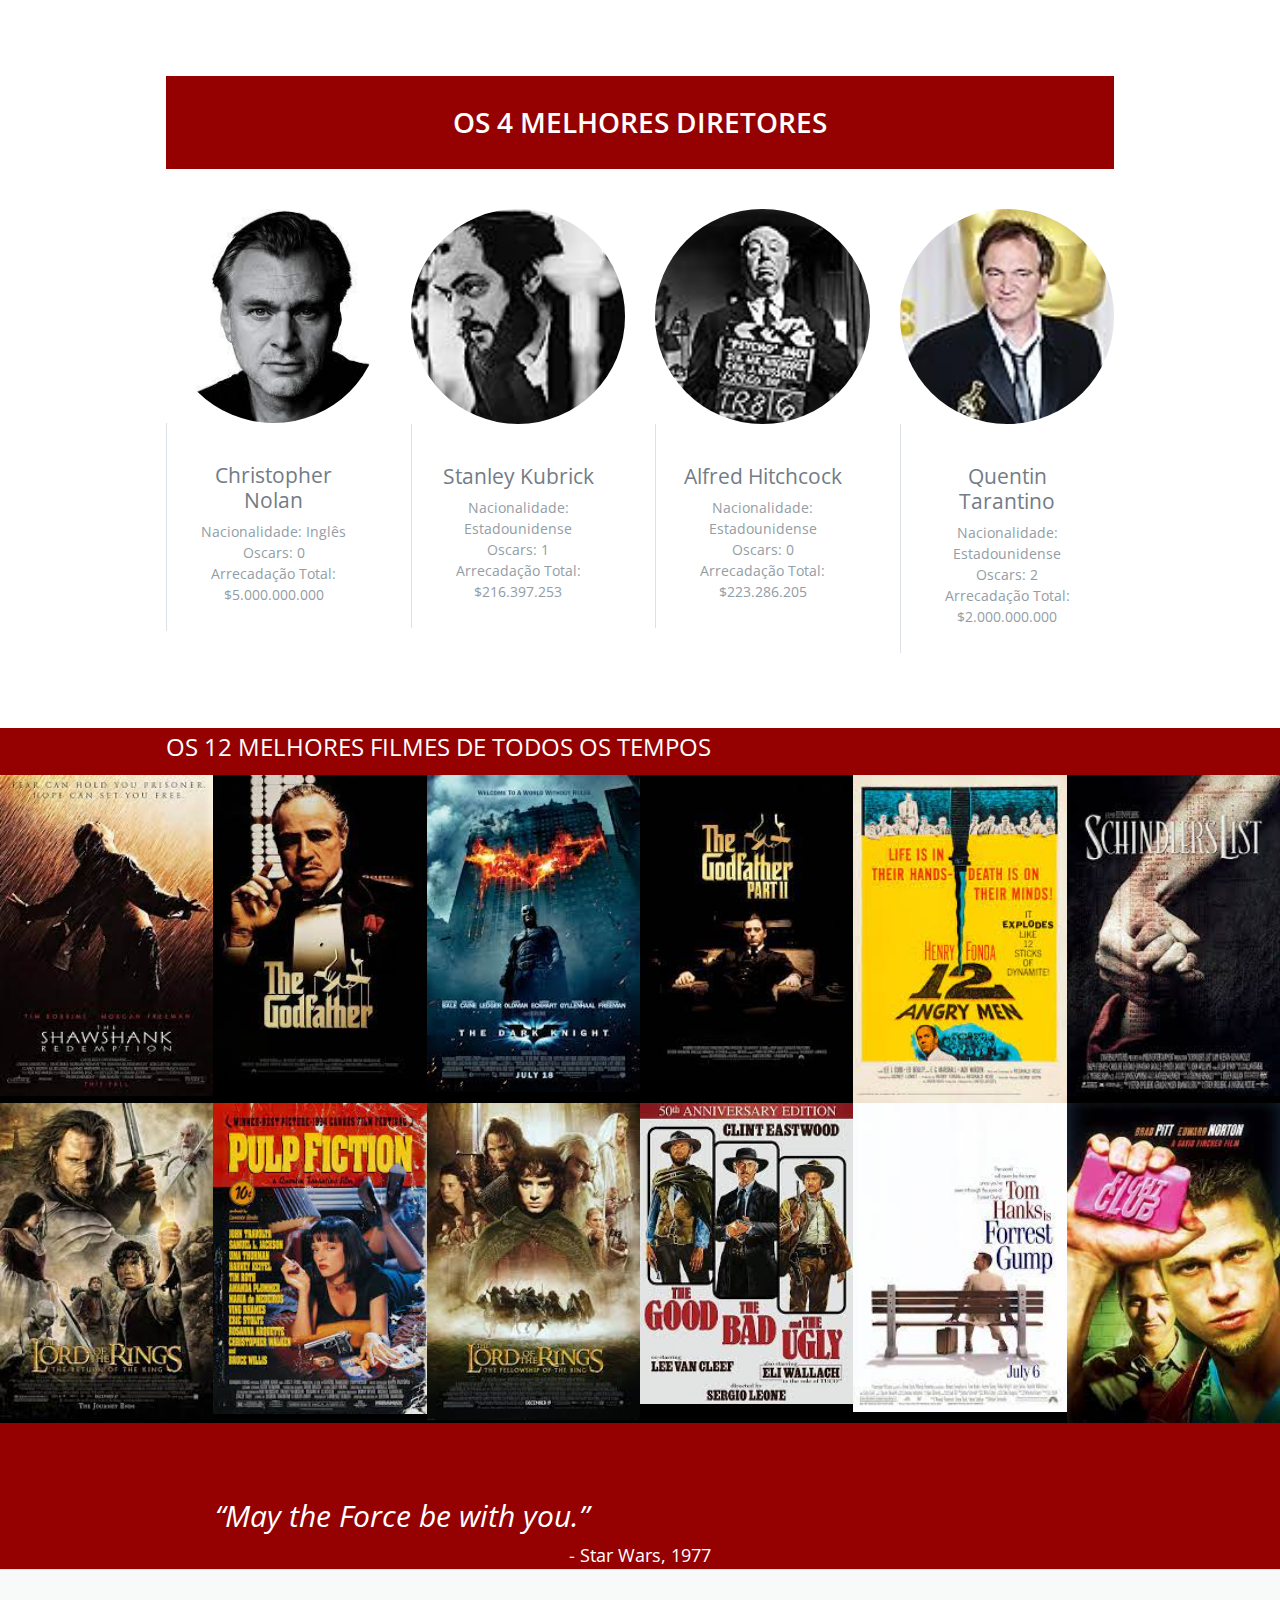
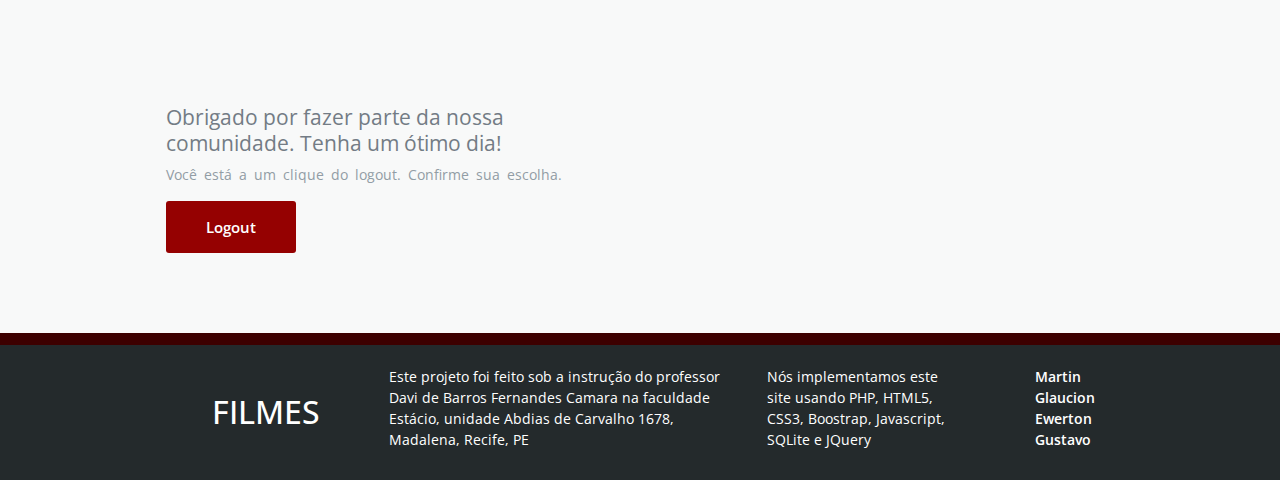
==== commit ec7472a4: "Made DPS quote shorter" ====
--- a/index_logged_in.html
+++ b/index_logged_in.html
@@ -168,7 +168,7 @@
               </figcaption>
             </figure>
             <figure>
-              <h2>“Carpe diem. Seize the day, boys. Make your lives extraordinary.”</h2>
+              <h2>“Carpe diem. Seize the day, boys.”</h2>
               <figcaption>
                 - Dead Poets Society, 1989
               </figcaption>
--- a/style/main.css
+++ b/style/main.css
@@ -352,7 +352,7 @@
 
 .quote-container{
     background-color: #950101;
-    padding: 50px 0;
+    
     border-bottom: 12px solid #3D0000;
 }
 
@@ -371,6 +371,7 @@
 
 .no-js .quote-slideshow figure + figure{
     margin-top: 5em;
+    margin-bottom: 5em;
 }
 
 
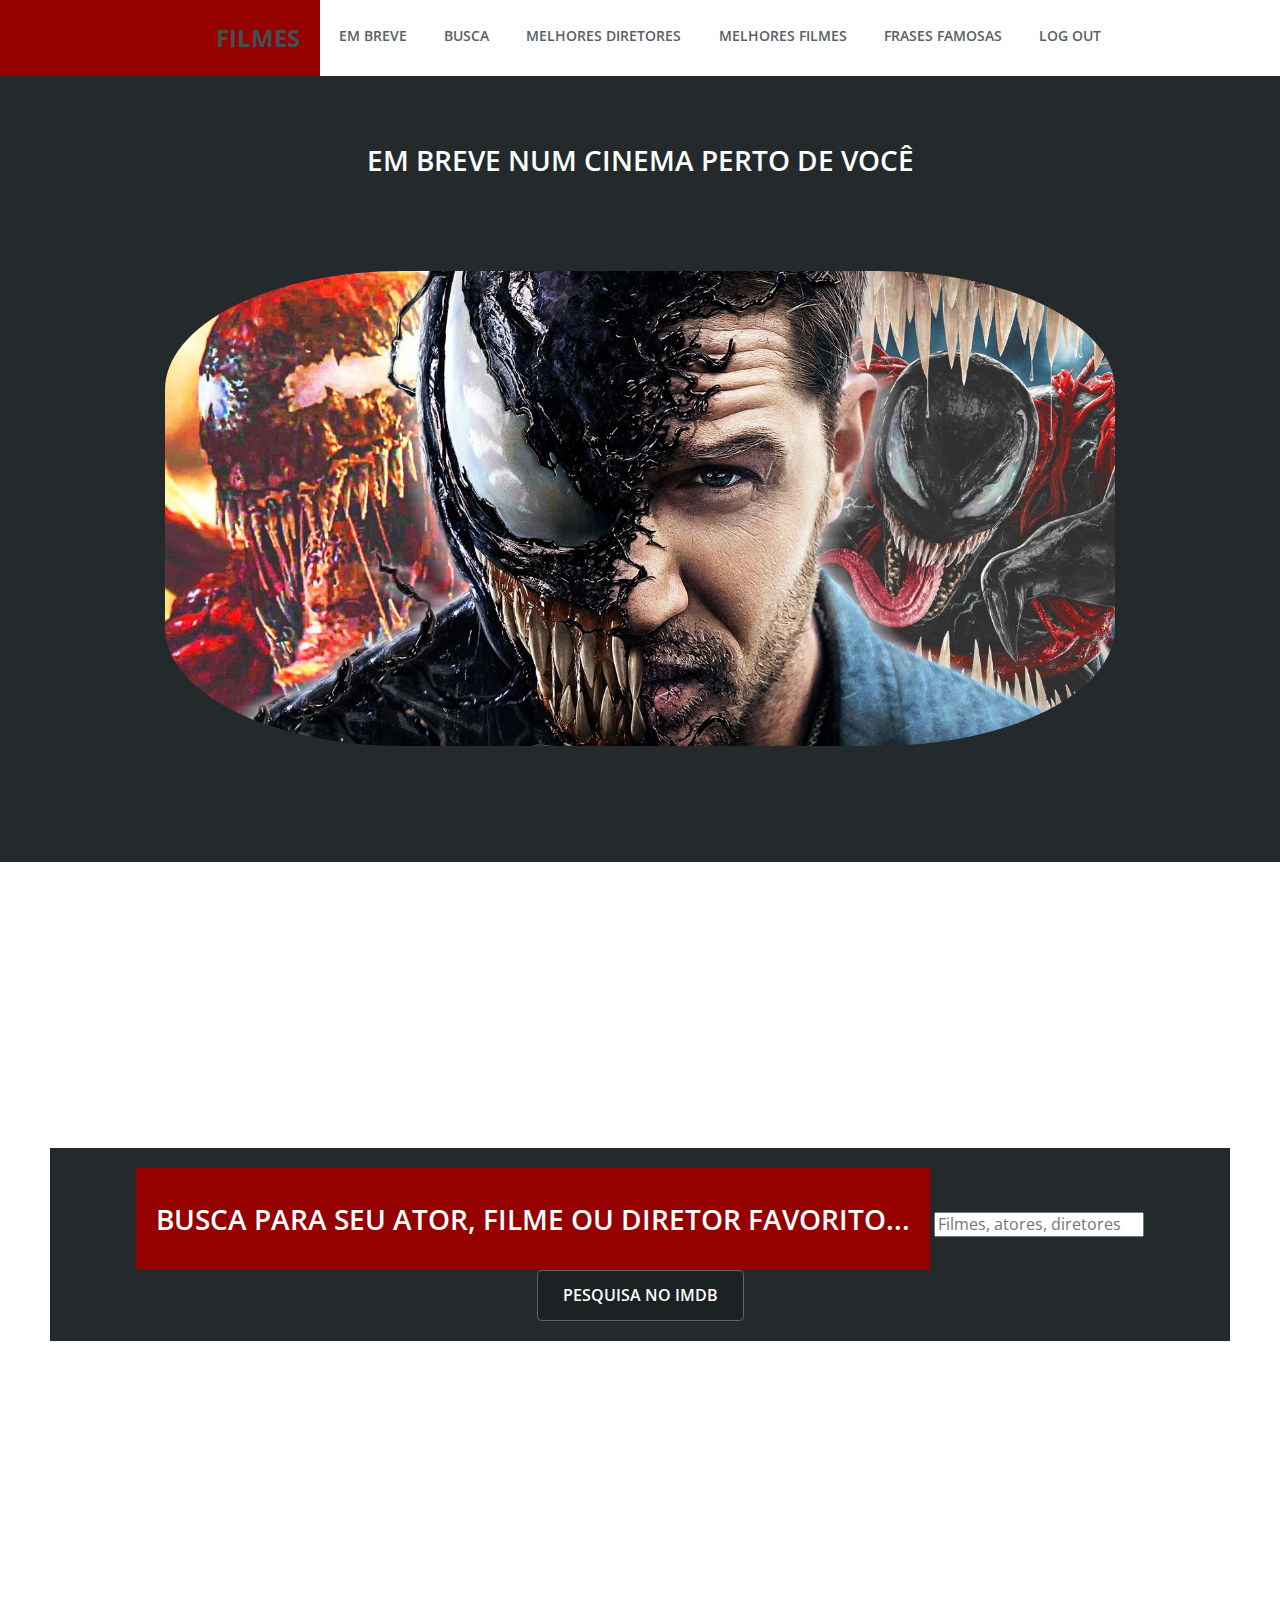
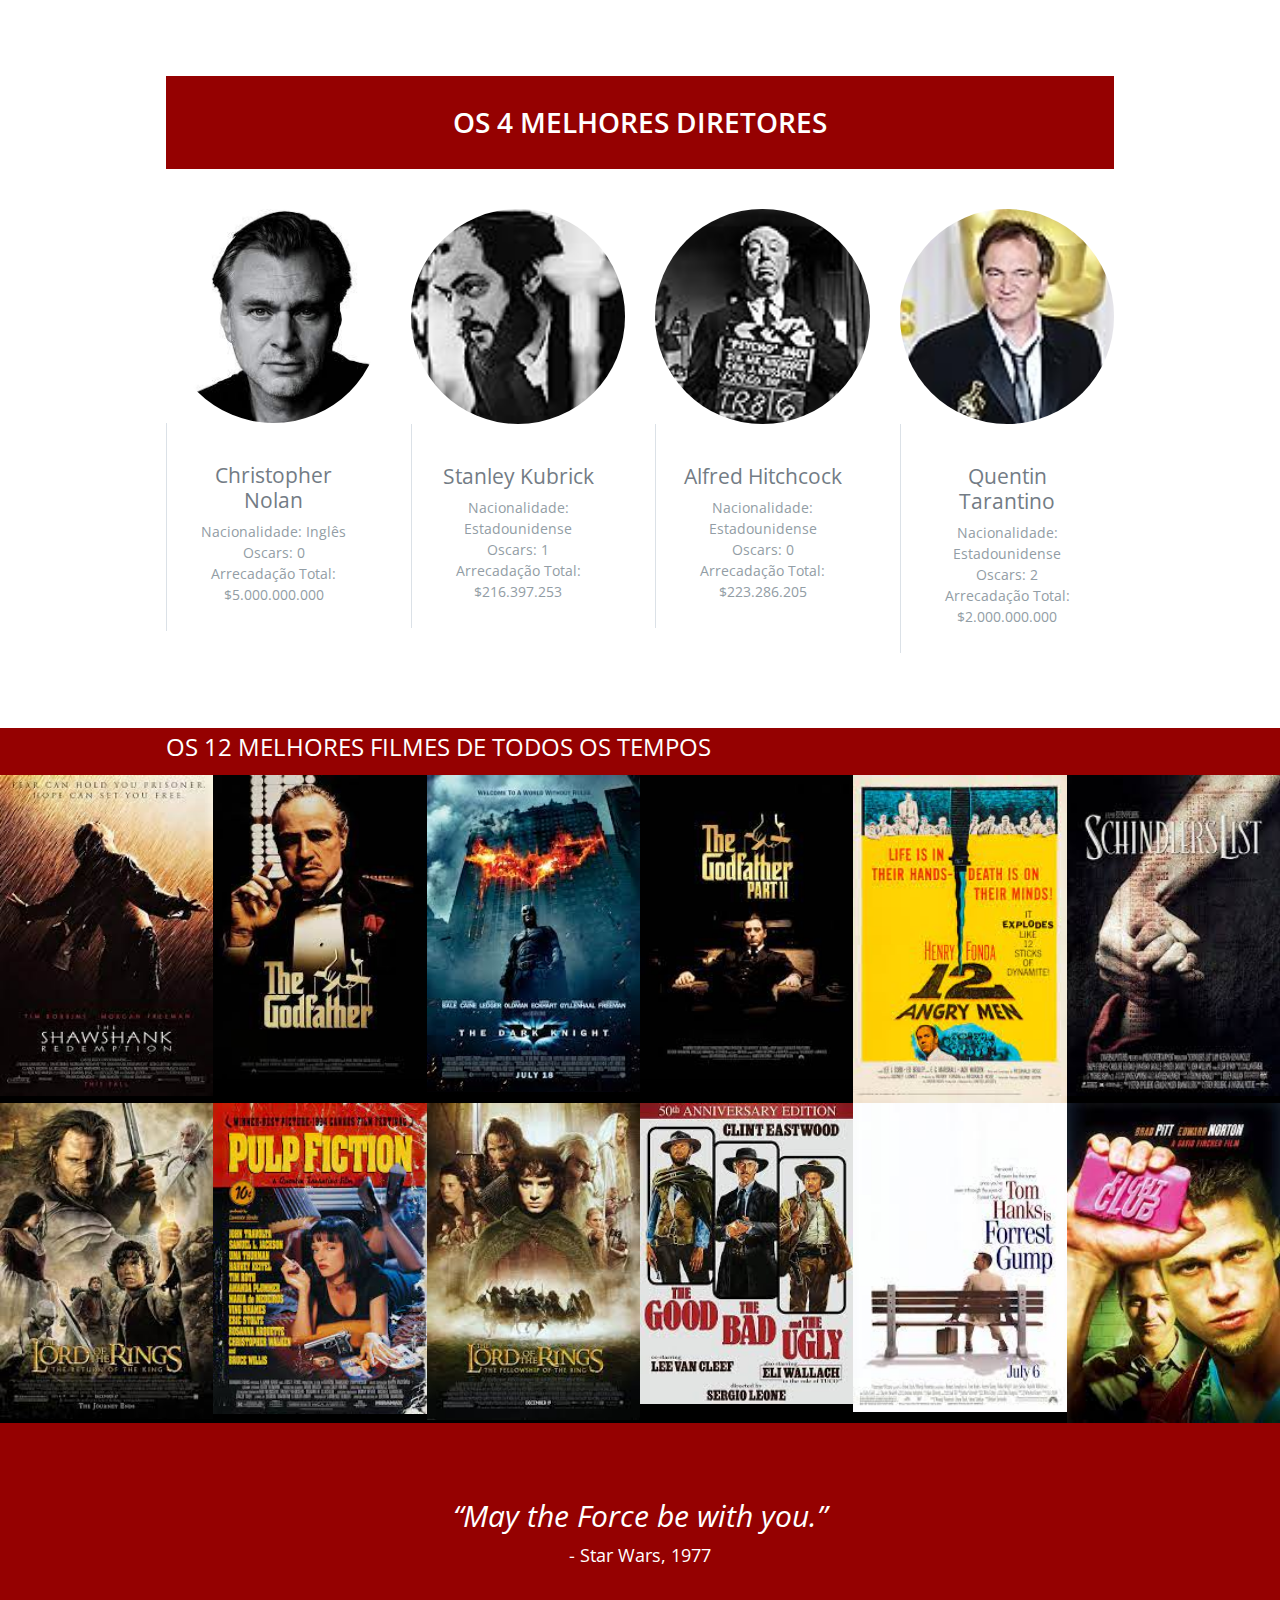
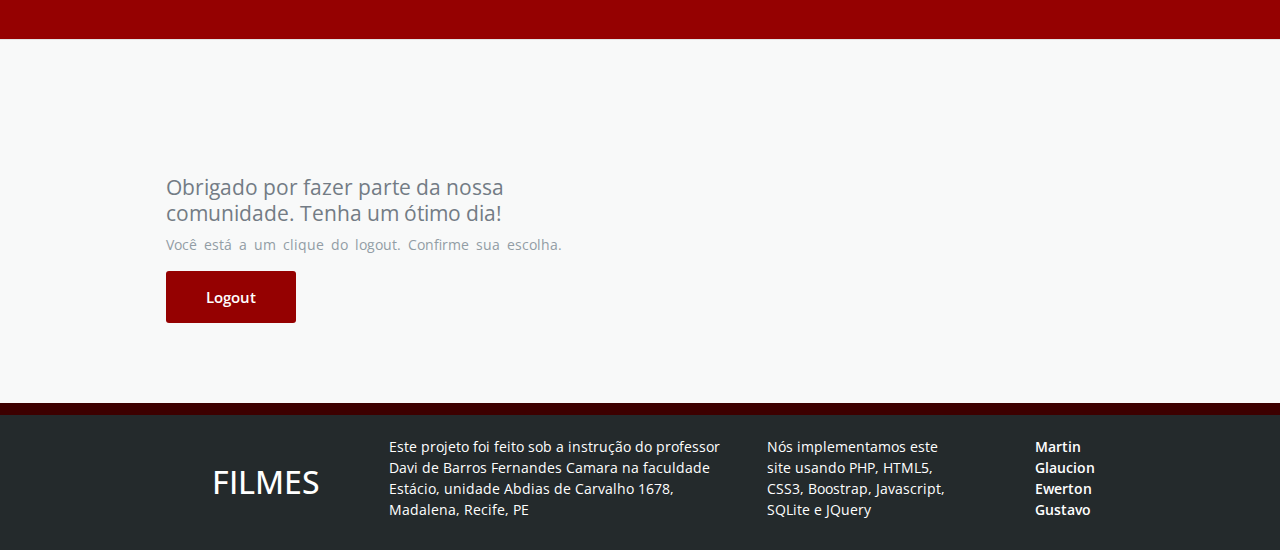
==== commit 2bc3a9ad: "updated logged in page" ====
--- a/index_logged_in.html
+++ b/index_logged_in.html
@@ -150,31 +150,31 @@
 
           <div class="quote-slideshow">
             <figure>
-              <h2>“May the Force be with you.” </h2>
+              <h2 class="movie-quotes">“May the Force be with you.” </h2>
               <figcaption>
                 - Star Wars, 1977
               </figcaption>
             </figure>
             <figure>
-              <h2>“There's no place like home.”</h2>
+              <h2 class="movie-quotes">“There's no place like home.”</h2>
               <figcaption>
                 - The Wizard of Oz, 1939
               </figcaption>
             </figure>
             <figure>
-              <h2>“I'm the king of the world!” </h2>
+              <h2 class="movie-quotes">“I'm the king of the world!” </h2>
               <figcaption>
                 - Titanic, 1997
               </figcaption>
             </figure>
             <figure>
-              <h2>“Carpe diem. Seize the day, boys.”</h2>
+              <h2 class="movie-quotes">“Carpe diem. Seize the day, boys.”</h2>
               <figcaption>
                 - Dead Poets Society, 1989
               </figcaption>
             </figure>
             <figure>
-              <h2>“Elementary, my dear Watson.” </h2>
+              <h2 class="movie-quotes">“Elementary, my dear Watson.” </h2>
               <figcaption>
                 - The Adventures of Sherlock Holmes, 1939
               </figcaption>
@@ -182,6 +182,8 @@
             <span class="prev" style="display:none;"><i class="fas fa-angle-left fa-2x"></i></span>
             <span class="next" style="display:none;"><i class="fas fa-angle-right fa-2x"></i></span>
           </div>
+
+          <div class="quote-margin"></div>
           
           <section class="content" id="signup">
             <div class="placeholder"></div>
--- a/style/main.css
+++ b/style/main.css
@@ -369,6 +369,14 @@
     text-align: center;
 }
 
+.quote-margin {
+    margin: 70px;
+}
+
+.movie-quotes{
+    text-align: center;
+}
+
 .no-js .quote-slideshow figure + figure{
     margin-top: 5em;
     margin-bottom: 5em;
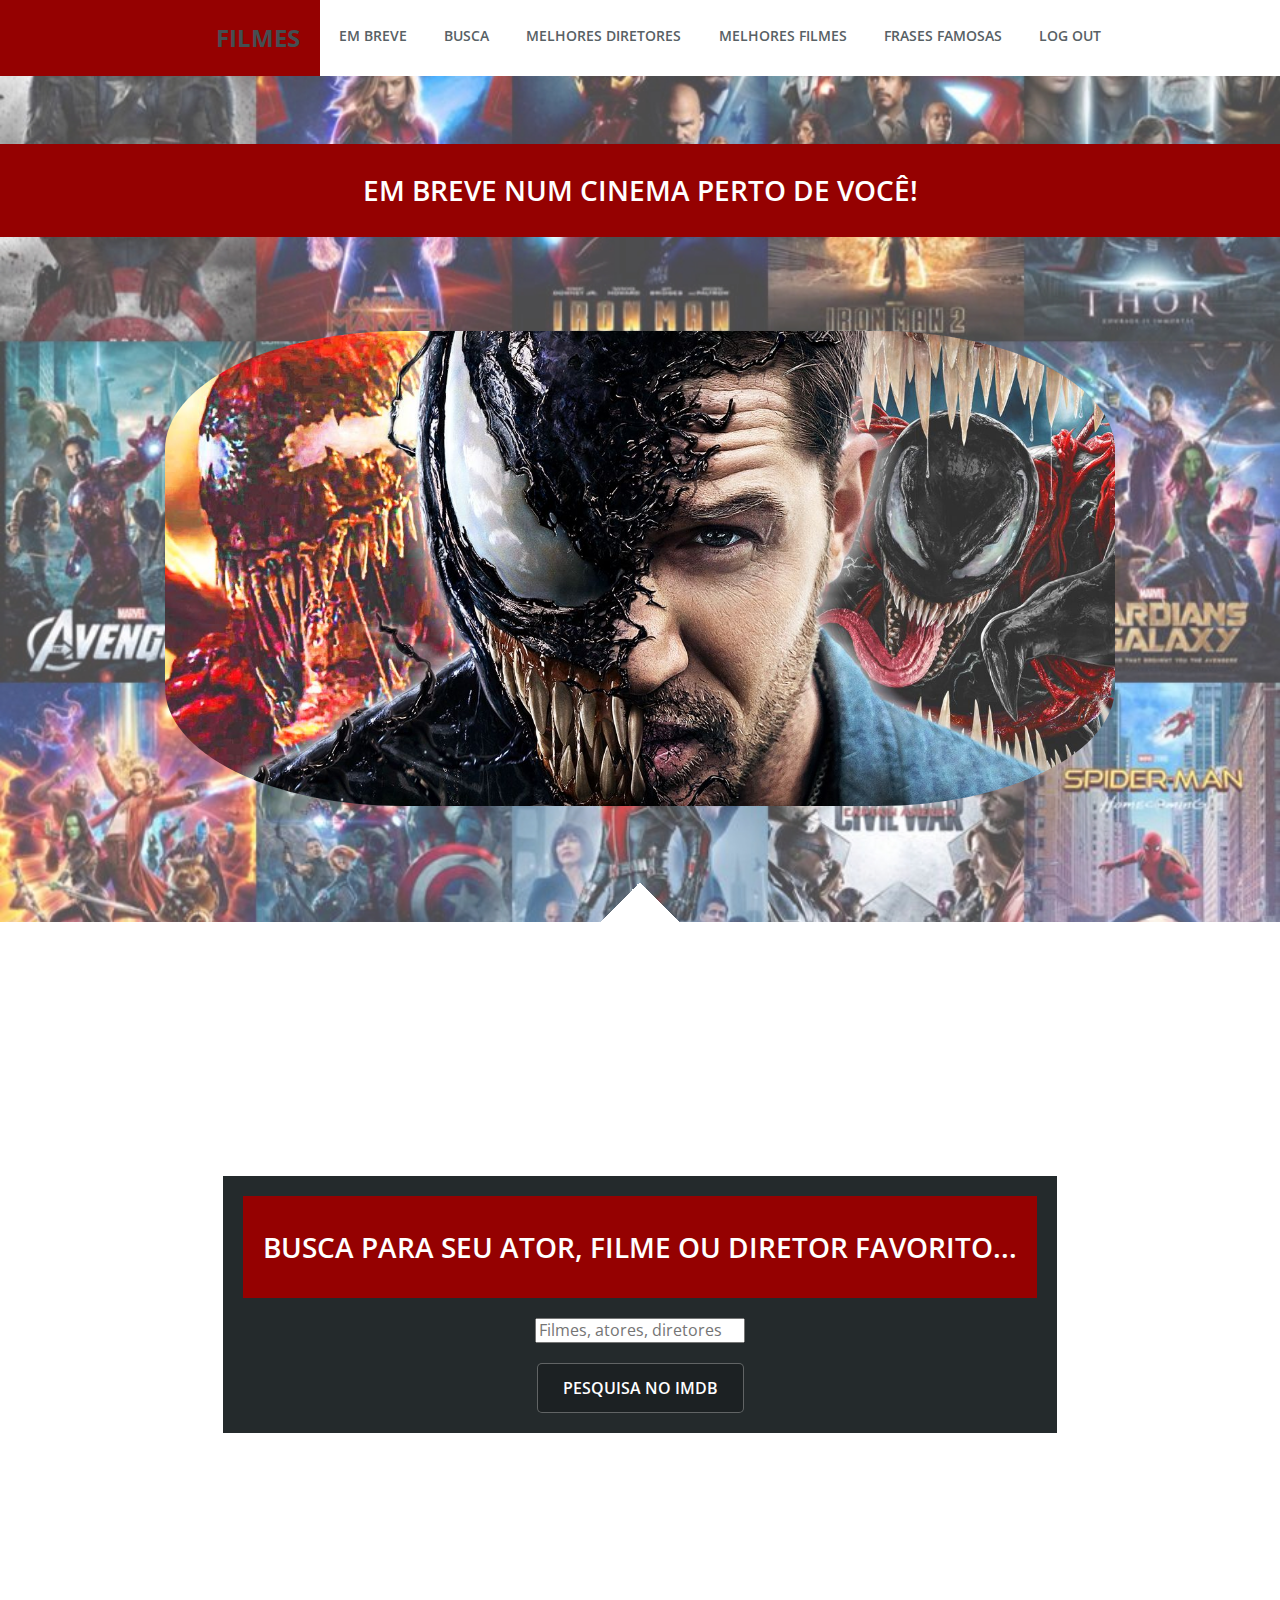
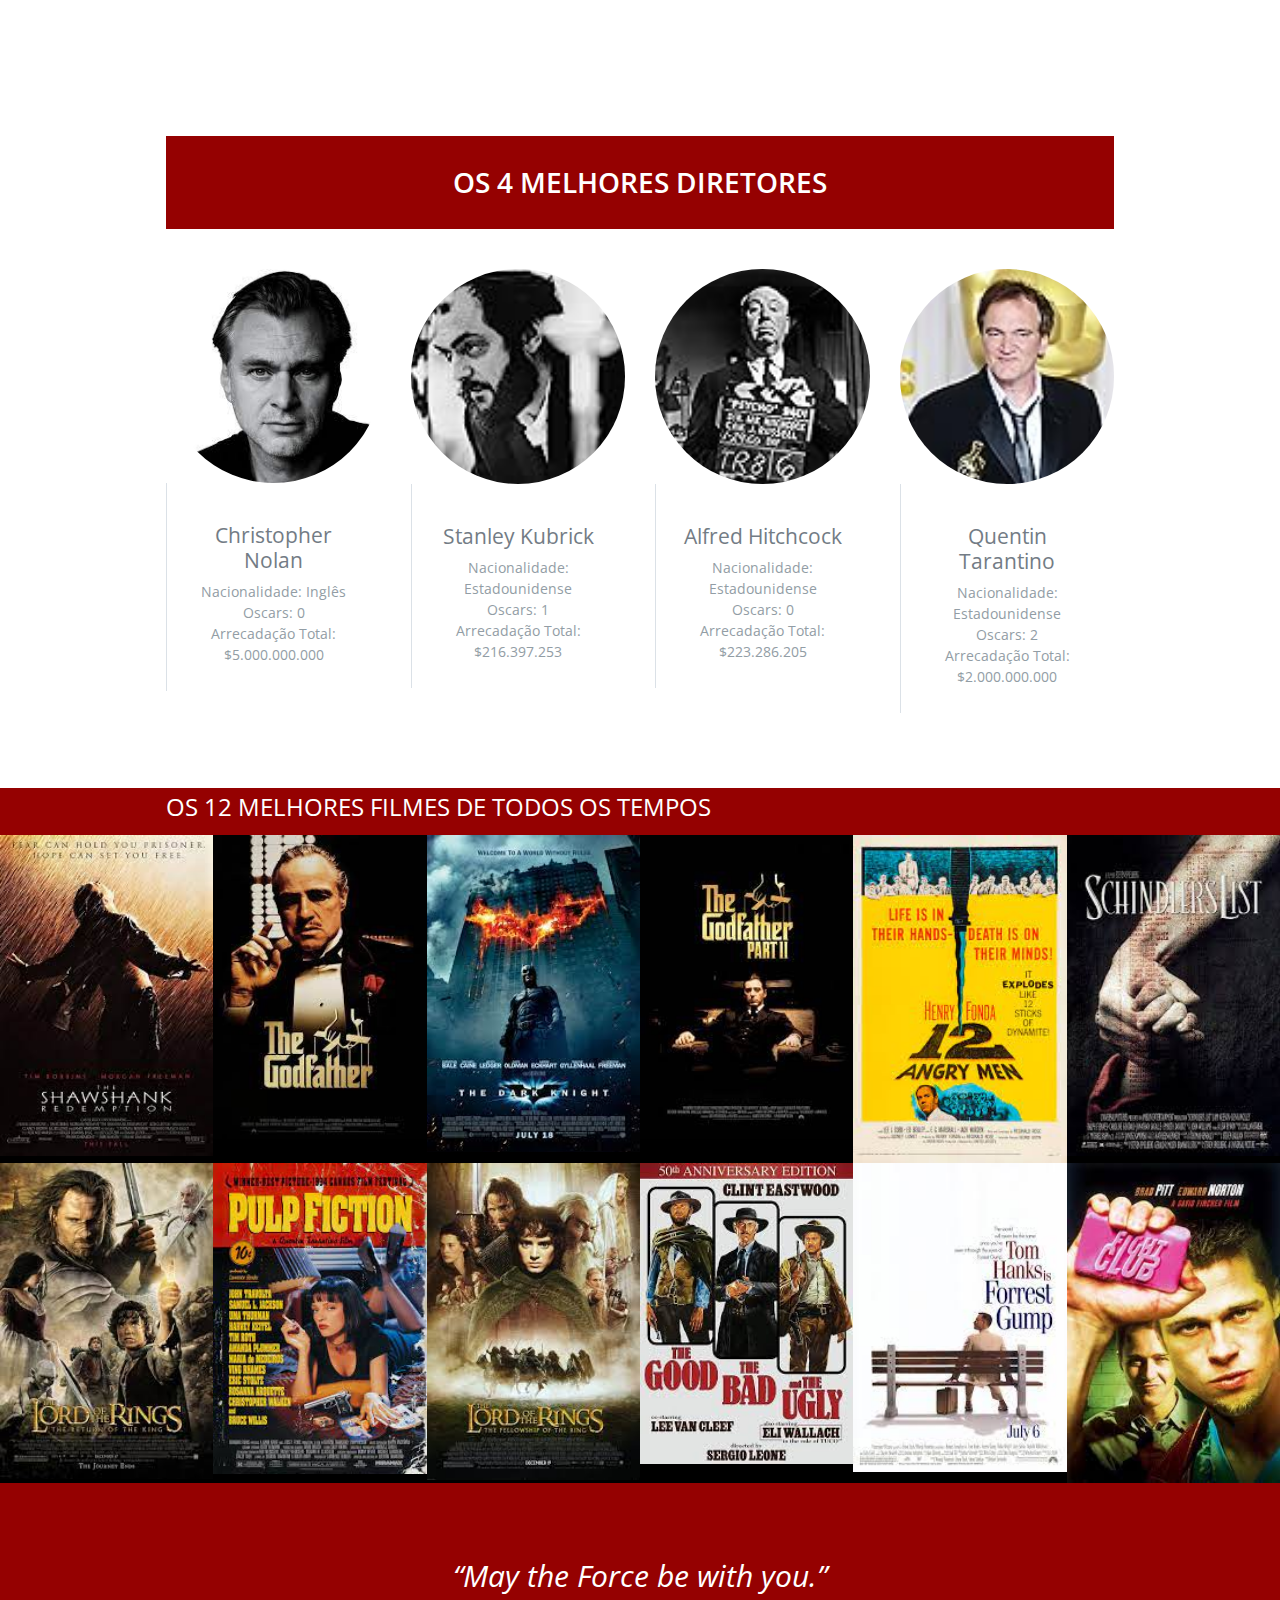
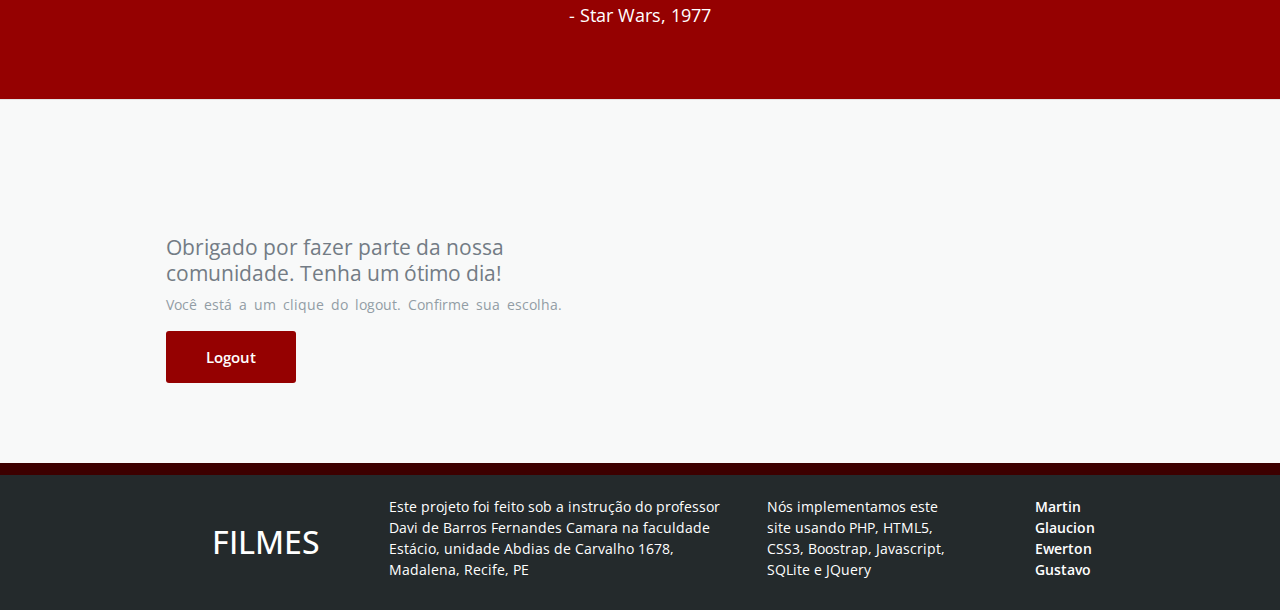
==== commit 9d09cbb8: "updated logge din page to match regular page" ====
--- a/index_logged_in.html
+++ b/index_logged_in.html
@@ -38,7 +38,7 @@
         </header>
         
         <div class="laptop-slider" id="slider">
-          <h1 class="hero__title-breve">Em breve num cinema perto de você</h1>
+          <h1 class="hero__title-embreve">Em breve num cinema perto de você!</h1>
           <div class="placeholder"></div>            
           <div class="slideshow">
             <figure><img alt="Venom" src="img/filmes/home1.jpg" class="home_img" style="border-radius: 25%;"/></figure>
@@ -51,13 +51,12 @@
 
         <section class="hero" id="pesquisa">
           <div class="placeholder"></div>            
-          <!-- <h1 class="hero__title" >            
-            Pesquisa aqui
-          </h1> -->
 
           <form class="hero__text" action="https://www.imdb.com/find" method="get" target="_blank">
             <label for="busca" class="hero__title">Busca para seu ator, filme ou diretor favorito...</label>
+            <div class="busca-margin"></div>
             <input type="text" name="q" placeholder="Filmes, atores, diretores" id="busca">
+            <div class="busca-margin"></div>
             <input class="hero__btn" type="submit" value="Pesquisa no IMDB">
 
 
--- a/style/main.css
+++ b/style/main.css
@@ -187,6 +187,15 @@
     padding: 30px 20px;
     text-transform: uppercase;
 }
+.hero__title-embreve {
+    text-align: center;
+    background-color: #950101;
+    color: white;
+    text-transform: uppercase;
+    font-size: 28px;
+    font-weight: 600;
+    padding: 30px 20px;
+}
 .hero__title-diretores {
     text-align: center;
     background-color: #950101;
@@ -338,6 +347,10 @@
     padding: 125px 0 100px;
     width: 100%;
     overflow: auto;
+    background: linear-gradient(45deg, white 50%, transparent 50%) left calc(50% + 20px) bottom no-repeat, 
+                linear-gradient(-45deg, white 50%, transparent 50%) left calc(50% - 20px) bottom no-repeat, 
+                url(../img/collage.jpg);
+    background-size: 40px 40px, 40px 40px, cover;
 }
 
 .slideshow{
@@ -371,6 +384,9 @@
 
 .quote-margin {
     margin: 70px;
+}
+.busca-margin {
+    margin: 20px;
 }
 
 .movie-quotes{
@@ -479,15 +495,6 @@
     background-color: none;
 }
 
-
-.hero__title-breve {
-    text-align: center;
-    color: white;
-    text-transform: uppercase;
-    font-size: 28px;
-    font-weight: 600;
-}
-
 .hero__title-login {
     text-align: center;
     color: #454e51;
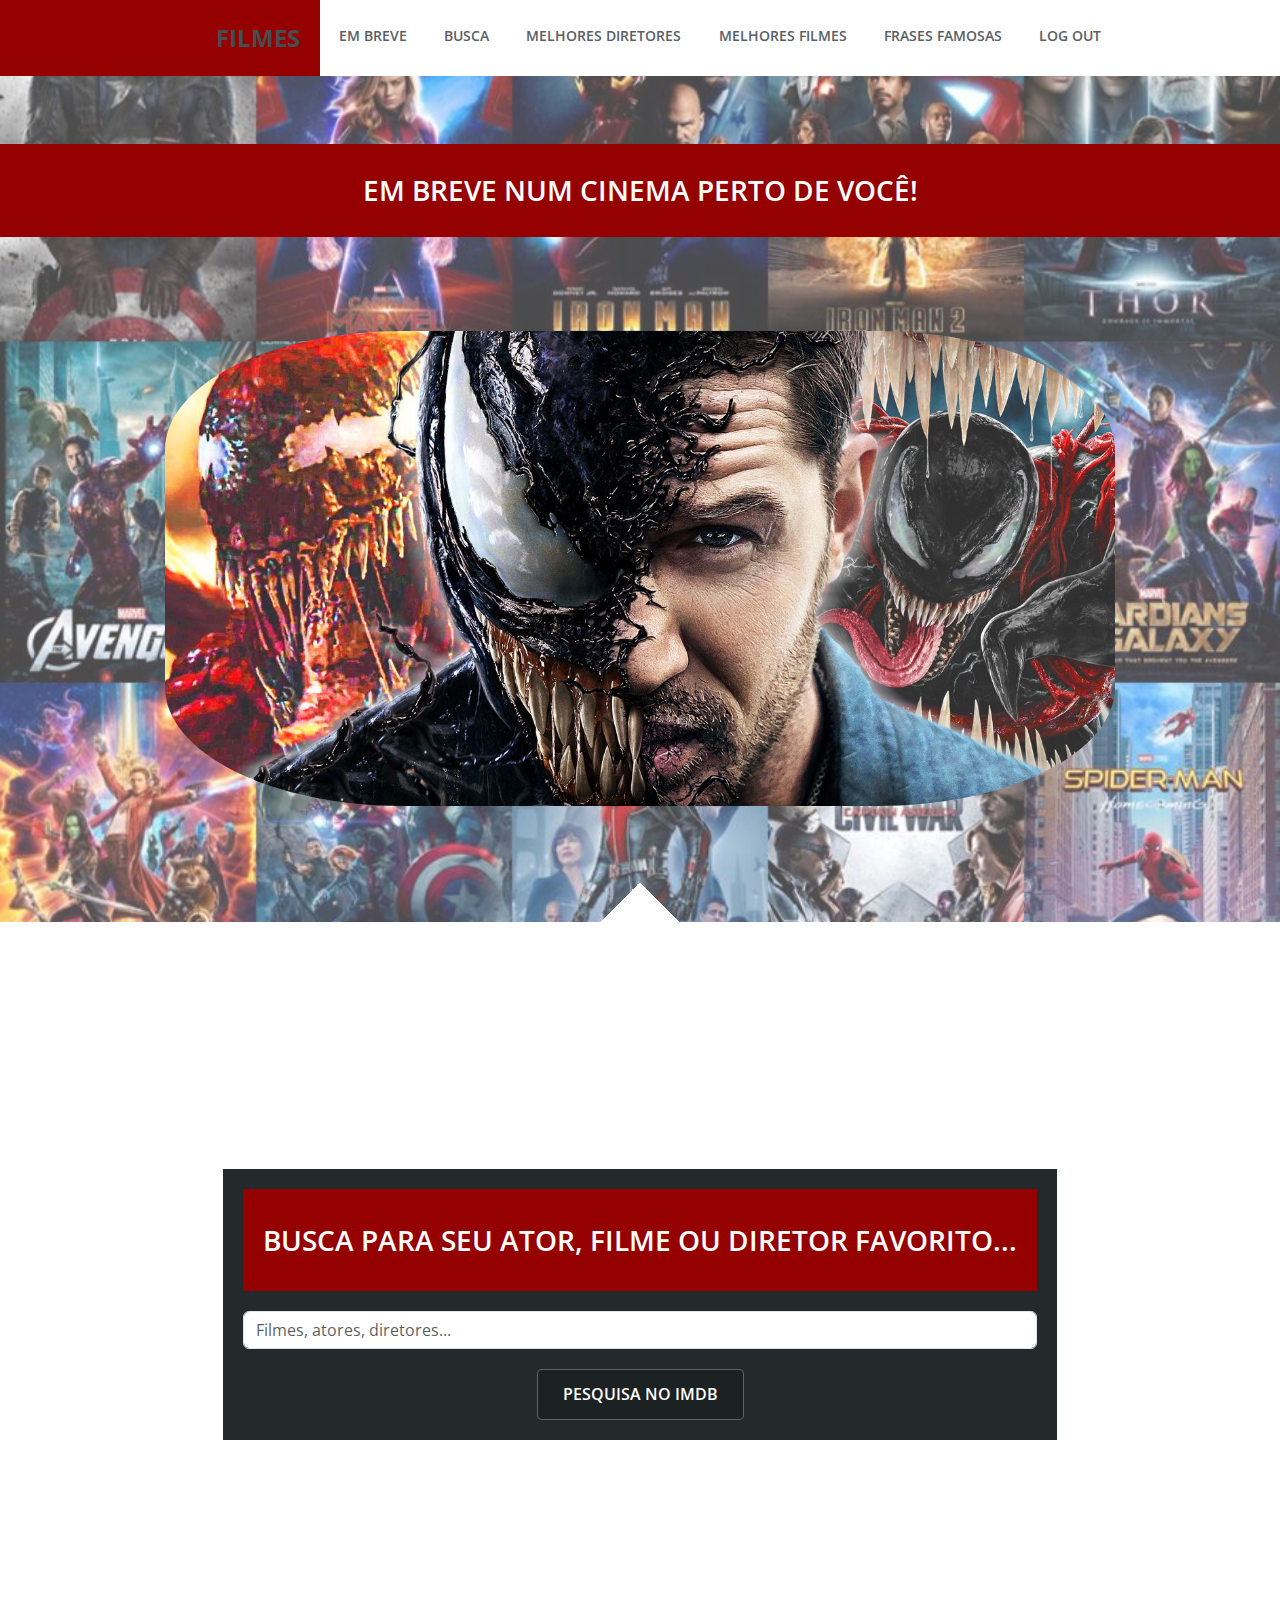
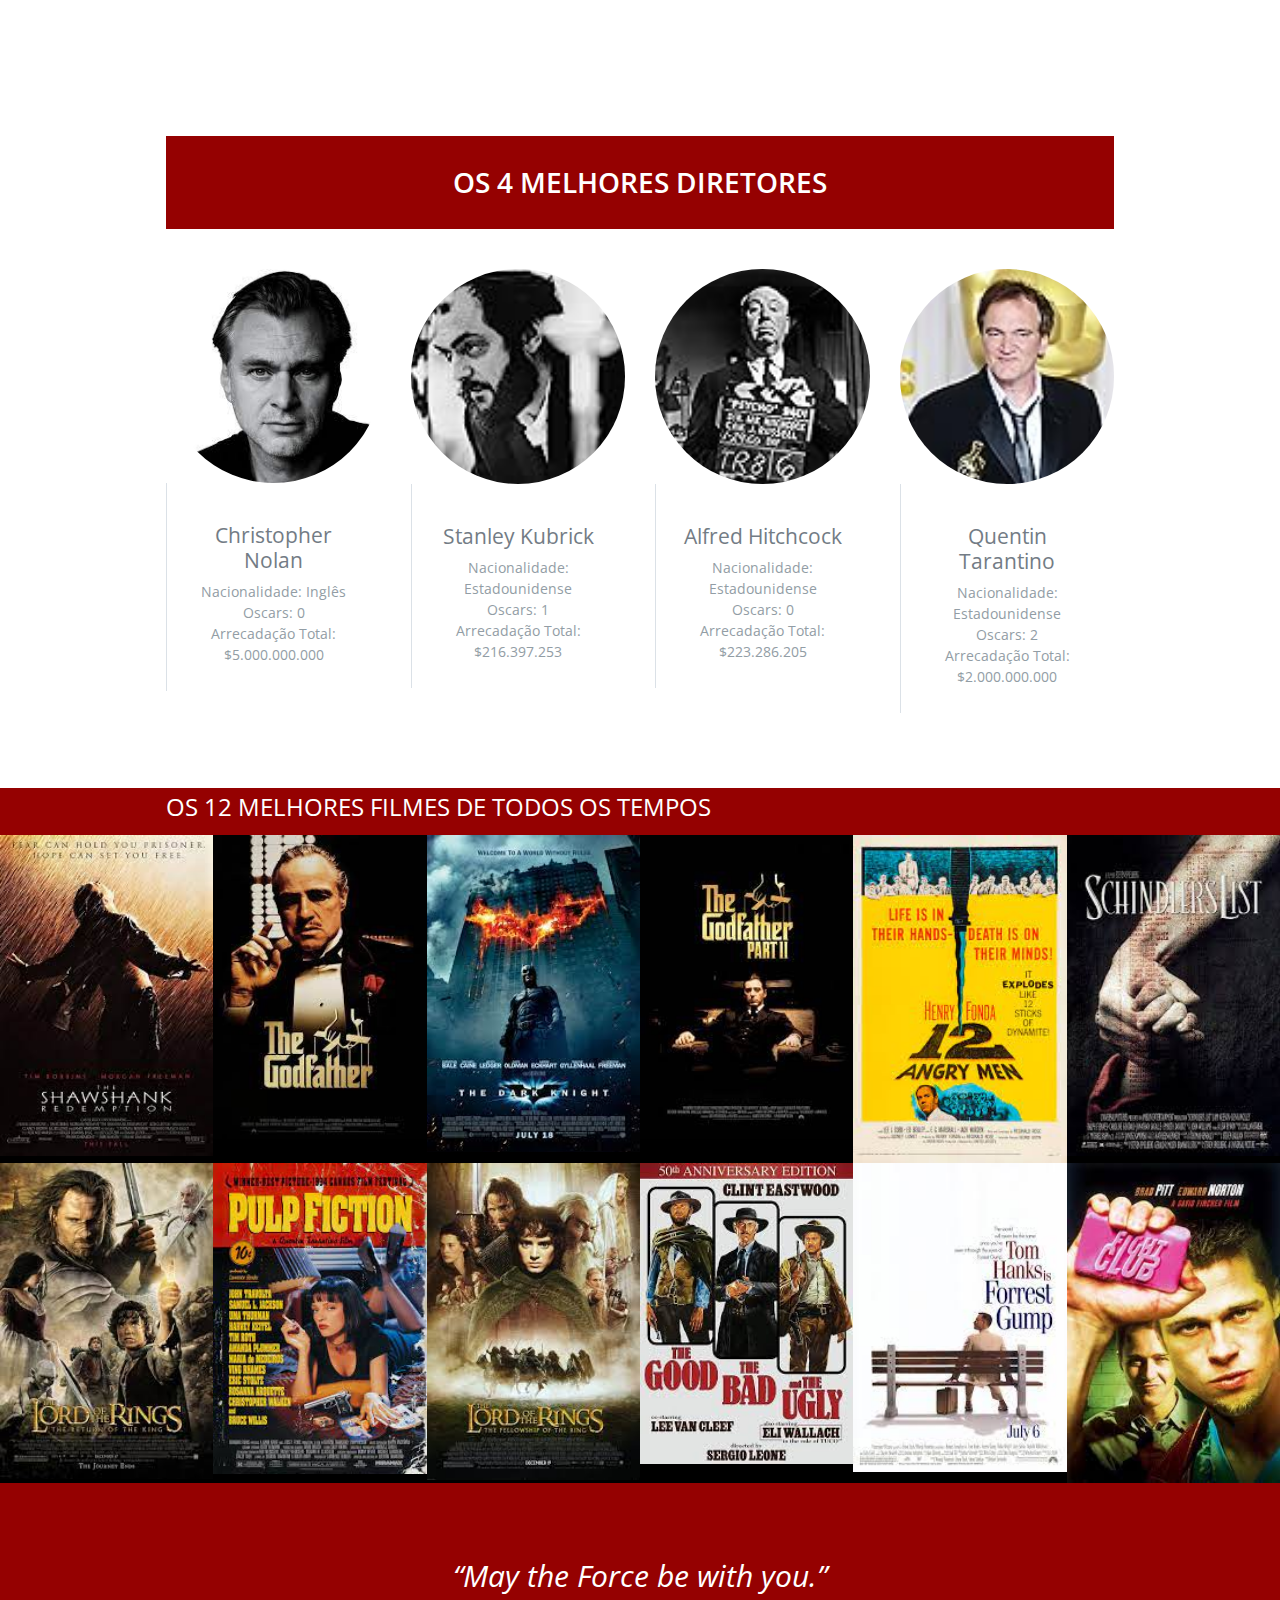
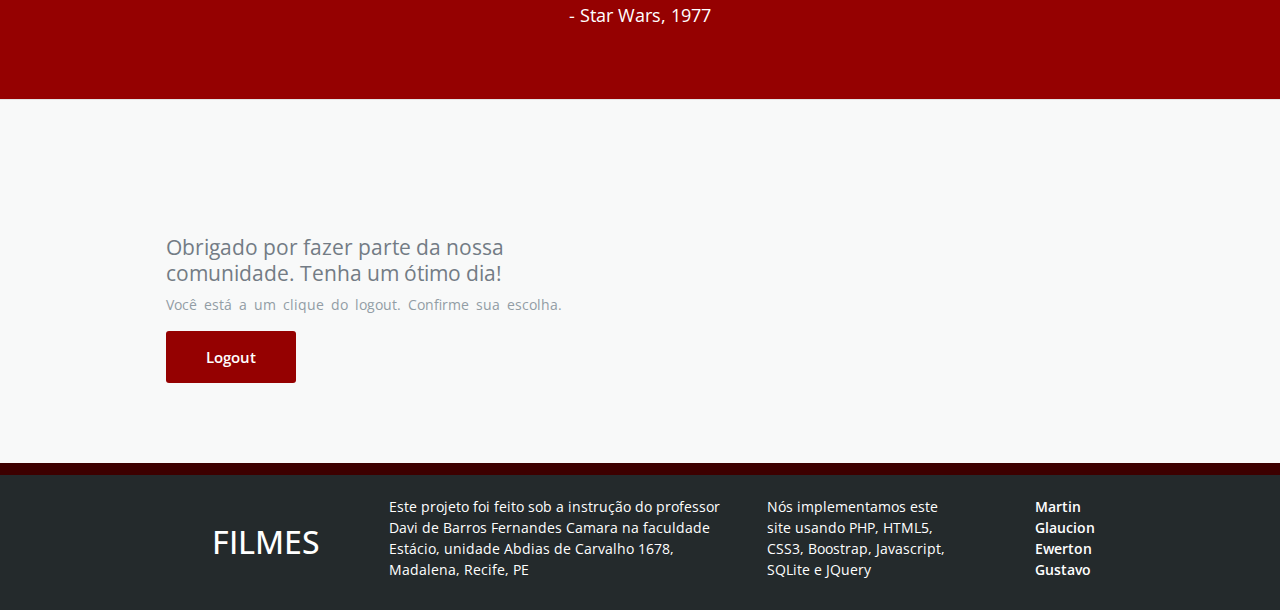
==== commit cca4edfd: "updated search bar to use bootstrap" ====
--- a/index_logged_in.html
+++ b/index_logged_in.html
@@ -55,7 +55,9 @@
           <form class="hero__text" action="https://www.imdb.com/find" method="get" target="_blank">
             <label for="busca" class="hero__title">Busca para seu ator, filme ou diretor favorito...</label>
             <div class="busca-margin"></div>
-            <input type="text" name="q" placeholder="Filmes, atores, diretores" id="busca">
+            <div class="form-group">
+              <input type="text" name="q" placeholder="Filmes, atores, diretores..." id="busca" class="form-control">
+          </div>
             <div class="busca-margin"></div>
             <input class="hero__btn" type="submit" value="Pesquisa no IMDB">
 
